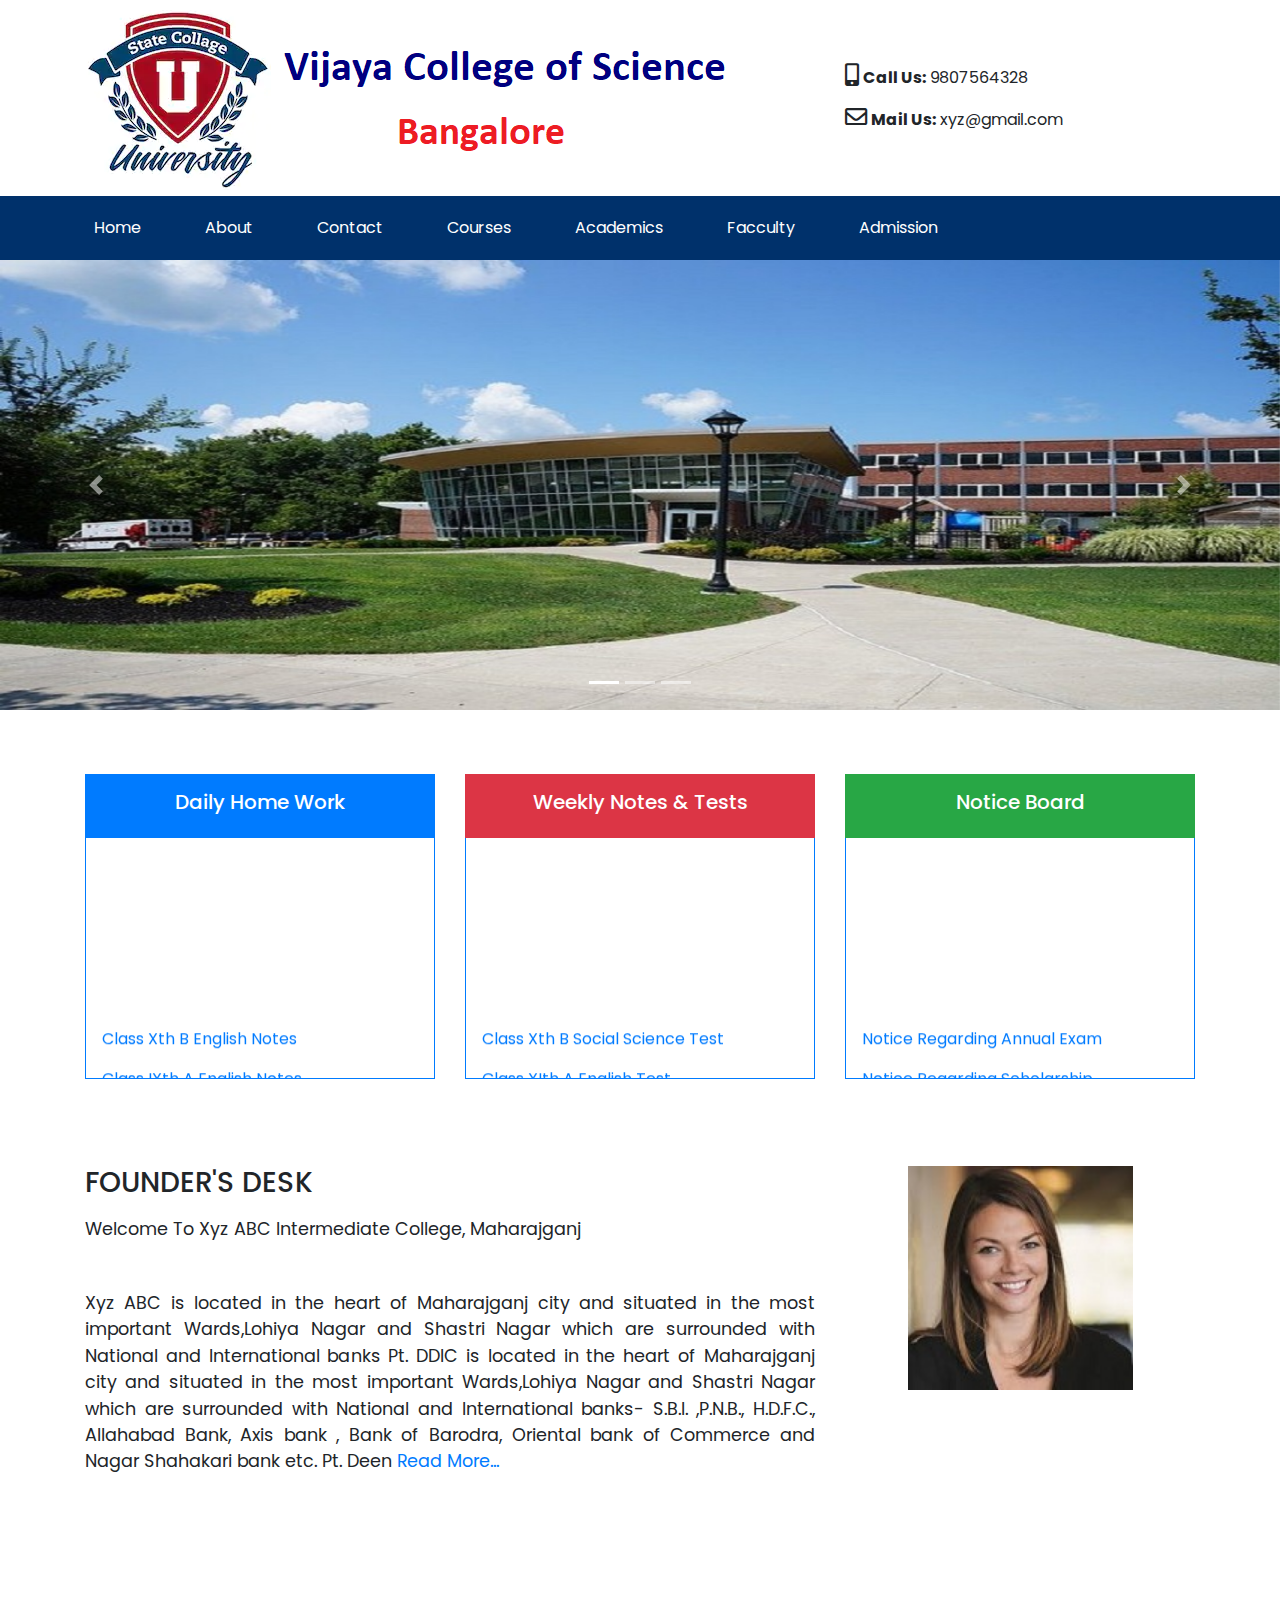
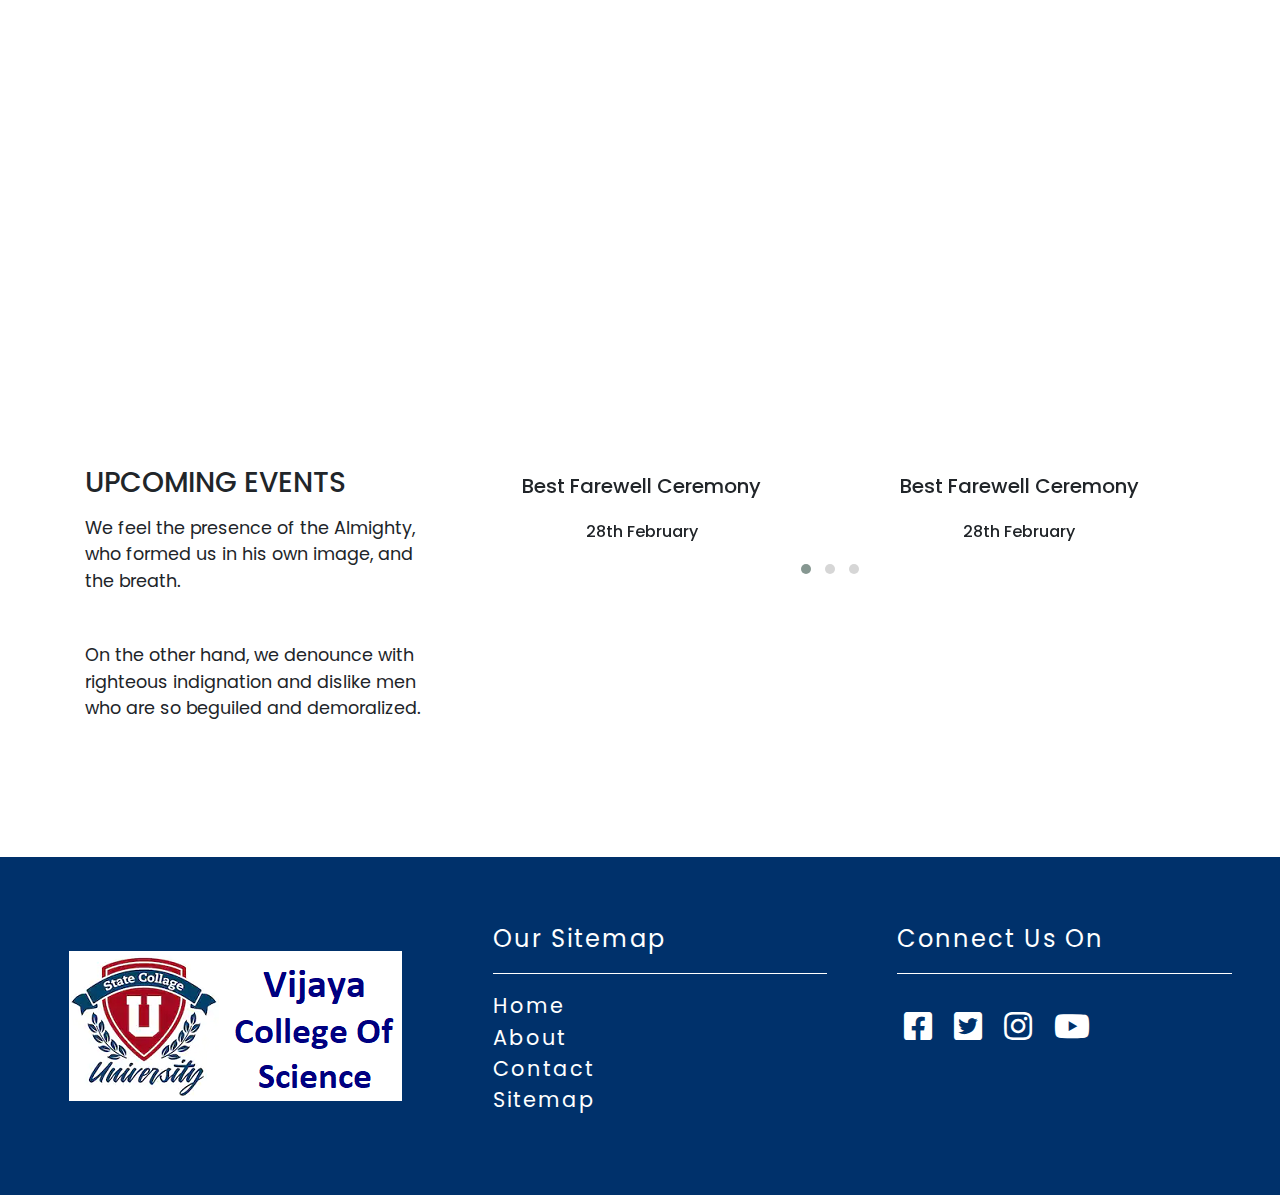
==== 3/index.html @ dccce1a0 "mm" ====
<!DOCTYPE html>
<html lang="en">

<head>
  <meta charset="UTF-8">
  <meta http-equiv="X-UA-Compatible" content="IE=edge">
  <meta name="viewport" content="width=device-width, initial-scale=1.0">
  <title>Lorem ipsum dolor sit amet.</title>
  <link rel="stylesheet" href="https://maxcdn.bootstrapcdn.com/bootstrap/4.5.2/css/bootstrap.min.css">
  <script src="https://ajax.googleapis.com/ajax/libs/jquery/3.5.1/jquery.min.js"></script>
  <script src="./js/owl.carousel.min.js"></script>
  <script src="https://cdnjs.cloudflare.com/ajax/libs/popper.js/1.16.0/umd/popper.min.js"></script>
  <script src="https://maxcdn.bootstrapcdn.com/bootstrap/4.5.2/js/bootstrap.min.js"></script>
  <link rel="stylesheet" href="https://cdnjs.cloudflare.com/ajax/libs/font-awesome/5.15.1/css/all.min.css">
  <link rel="stylesheet" href="https://cdnjs.cloudflare.com/ajax/libs/animate.css/4.1.1/animate.min.css">
  <link rel="stylesheet" href="./css/owl.carousel.min.css">
  <link rel="stylesheet" href="./css/owl.theme.default.min.css">
  <link rel="stylesheet" href="./css/style.css">
</head>

<body>
  <div class="container" id="header">
    <div class="row">
      <div class="col-md-8">
        <img src="./img/logo2.png" alt="" class="img-fluid">
      </div>
      <div class="col-md-4 md-none my-5">
        <p class="my-3"><i class="fas fa-mobile-alt"> </i> <strong>Call Us:</strong> 9807564328</p>
        <p class="my-3"><i class="far fa-envelope"></i> <strong>Mail Us:</strong> xyz@gmail.com</p>
      </div>
    </div>
  </div>


  <div class="container-fluid px-0">
    <nav>
      <div class="burger">
        <div class="line1"></div>
        <div class="line2"></div>
        <div class="line3"></div>
      </div>
      <ul>
        <li><a href="#">Home</a></li>
        <li><a href="#">About</a></li>
        <li><a href="#">Contact</a></li>
        <li><a href="#">Courses</a></li>
        <li><a href="#">Academics</a></li>
        <li><a href="#">Facculty</a></li>
        <li><a href="#">Admission</a></li>
      </ul>
    </nav>
  </div>

  <div id="demo" class="container-fluid px-0 carousel slide" data-ride="carousel">

    <!-- Indicators -->
    <ul class="carousel-indicators">
      <li data-target="#demo" data-slide-to="0" class="active"></li>
      <li data-target="#demo" data-slide-to="1"></li>
      <li data-target="#demo" data-slide-to="2"></li>
    </ul>

    <!-- The slideshow -->
    <div class="carousel-inner">
      <div class="carousel-item active">
        <img src="./img/college-75535_640.jpg" alt="Los Angeles" style="width: 100vw; height: 50vh;">
      </div>
      <div class="carousel-item">
        <img src="./img/johns-hopkins-university-1590925_640.jpg" alt="Chicago" style="width: 100vw; height: 50vh;">
      </div>
      <div class="carousel-item">
        <img src="./img/university-2704306_640.jpg" alt="New York" style="width: 100vw; height: 50vh;">
      </div>
    </div>

    <!-- Left and right controls -->
    <a class="carousel-control-prev" href="#demo" data-slide="prev">
      <span class="carousel-control-prev-icon"></span>
    </a>
    <a class="carousel-control-next" href="#demo" data-slide="next">
      <span class="carousel-control-next-icon"></span>
    </a>

  </div>

  <div class="container">

    <div class="row my-5">
      <div class="col-md-4 my-3">
        <div class="noticeBoard">
          <div class="bg-primary py-3 text-center text-white">
            <h5>Daily Home Work </h5>
          </div>
          <marquee class="border border-primary border-top-0" behavior="" direction="up" onmouseover="this.stop();"
            onmouseout="this.start();">
            <p class="px-3"><a href="#">Class Xth B English Notes<img src="http://knit.ac.in/images/new_red.gif"
                  alt=""></a></p>
            <p class="px-3"><a href="#">Class IXth A English Notes<img src="http://knit.ac.in/images/new_red.gif"
                  alt=""></a></p>
            <p class="px-3"><a href="#">Class XIth C Chemistry Notes<img src="http://knit.ac.in/images/new_red.gif"
                  alt=""></a></p>
            <p class="px-3"><a href="#">Class XIIIth A Physics Notes</a></p>
            <p class="px-3"><a href="#">Class VIIth B Math Notes</a></p>
            <p class="px-3"><a href="#">Class VIth B History Notes</a></p>
          </marquee>
        </div>
      </div>
      <div class="col-md-4 my-3">
        <div class="noticeBoard">
          <div class="bg-danger py-3 text-center text-white">
            <h5>Weekly Notes & Tests</h5>
          </div>
          <marquee class="border border-primary border-top-0" behavior="" direction="up" onmouseover="this.stop();"
            onmouseout="this.start();">
            <p class="px-3"><a href="#">Class Xth B Social Science Test<img src="http://knit.ac.in/images/new_red.gif"
                  alt=""></a></p>
            <p class="px-3"><a href="#">Class XIth A English Test<img src="http://knit.ac.in/images/new_red.gif"
                  alt=""></a></p>
            <p class="px-3"><a href="#">Class XIIth B3 Math Test<img src="http://knit.ac.in/images/new_red.gif"
                  alt=""></a></p>
            <p class="px-3"><a href="#">Class IXth A Science Test</a></p>
            <p class="px-3"><a href="#">Class Vth C Algebra Test</a></p>
            <p class="px-3"><a href="#">Class VIIIth English Test</a></p>
          </marquee>
        </div>
      </div>
      <div class="col-md-4 my-3">
        <div class="noticeBoard">
          <div class="bg-success py-3 text-center text-white">
            <h5>Notice Board</h5>
          </div>
          <marquee class="border border-primary border-top-0" behavior="" direction="up" onmouseover="this.stop();"
            onmouseout="this.start();">
            <p class="px-3"><a href="#">Notice Regarding Annual Exam<img src="http://knit.ac.in/images/new_red.gif"
                  alt=""></a></p>
            <p class="px-3"><a href="#">Notice Regarding Scholarship<img src="http://knit.ac.in/images/new_red.gif"
                  alt=""></a></p>
            <p class="px-3"><a href="#">Admission 2021-22 Notice<img src="http://knit.ac.in/images/new_red.gif"
                  alt=""></a></p>
            <p class="px-3"><a href="#">Fee Structure Session 2021-22</a></p>
            <p class="px-3"><a href="#">amet consectetur adipisicing elit.</a></p>
            <p class="px-3"><a href="#">amet consectetur adipisicing elit.</a></p>
          </marquee>
        </div>
      </div>
    </div>
  </div>

<div class="container" id="founderDesk">
    <div class="row my-5">
      <div class="col-md-8 text-justify">
        <h3 class="my-3">FOUNDER'S DESK</h3>
        <p class="mb-5">Welcome To Xyz ABC Intermediate College, Maharajganj</p>
        <p>Xyz ABC is located in the heart of Maharajganj city and situated in the most important Wards,Lohiya Nagar
          and Shastri Nagar which are surrounded with National and International banks Pt. DDIC is located in the heart
          of Maharajganj city and situated in the most important Wards,Lohiya Nagar and Shastri Nagar which are
          surrounded with National and International banks- S.B.I. ,P.N.B., H.D.F.C., Allahabad Bank, Axis bank , Bank
          of Barodra, Oriental bank of Commerce and Nagar Shahakari bank etc. Pt. Deen <a href="#">Read More...</a></p>
      </div>
      <div class="col-md-4 text-center my-3">
        <img src="./img/images.jfif" style="width: 225px; height: 224px;" alt="">
      </div>
    </div>
</div> 

<div class="conatiner-fluid">
  <div id="stats" class="text-center text-justify">
    <div class="row">
      <div class="col mt-5">
        <h2>Our Stats</h2>
      </div>
    </div>
    <div class="row p-5">
      <div class="col-lg-3 col-md-6">
        <div class="boxStats my-3 py-5">
          <h2>42</h2>
          <h5>National Level</h5>
          <h5>Achievements</h5>
        </div>
      </div>
      <div class="col-lg-3 col-md-6">
        <div class="boxStats my-3 py-5">
          <h2>23</h2>
          <h5>Placed in</h5>
          <h5>MNCs</h5>
        </div>
      </div>
      <div class="col-lg-3 col-md-6">
        <div class="boxStats my-3 py-5">
          <h2>123</h2>
          <h5>GATE-2021</h5>
          <h5>Qualified</h5>
        </div>
      </div>
      <div class="col-lg-3 col-md-6">
        <div class="boxStats my-3 py-5">
          <h2>12</h2>
          <h5>Awarded By</h5>
          <h5>Presdents</h5>
        </div>
      </div>
    </div>
  </div>
</div>

<div class="container">
    <div id="upcomingEvents" class="my-5">
      <div class="row py-3">
        <div class="col-md-4 my-4">
          <h3 class="my-2">UPCOMING EVENTS</h3>
          <p class="my-3">
            We feel the presence of the Almighty, who formed us in his own image, and the breath.
          </p>
          <p class="my-5">
            On the other hand, we denounce with righteous indignation and dislike men who are so beguiled and
            demoralized.
          </p>
        </div>
        <div class="col-md-8 my-4">
          <div class="owl-carousel owl-theme text-center">
            <div>
              <img src="../img/acme13300.jpg" alt="">
              <h5 class="py-3">Best Farewell Ceremony</h5>
              <h6>28th February</h6>
            </div>
            <div>
              <img src="../img/acme18353.jpg" alt="">
              <h5 class="py-3">Best Farewell Ceremony</h5>
              <h6>28th February</h6>
            </div>
            <div>
              <img src="../img/acme13300.jpg" alt="">
              <h5 class="py-3">Best Farewell Ceremony</h5>
              <h6>28th February</h6>
            </div>
            <div>
              <img src="../img/acme18353.jpg" alt="">
              <h5 class="py-3">Best Farewell Ceremony</h5>
              <h6>28th February</h6>
            </div>
            <div>
              <img src="../img/acme13300.jpg" alt="">
              <h5 class="py-3">Best Farewell Ceremony</h5>
              <h6>28th February</h6>
            </div>
            <div>
              <img src="../img/acme18353.jpg" alt="">
              <h5 class="py-3">Best Farewell Ceremony</h5>
              <h6>28th February</h6>
            </div>
          </div>
        </div>
        </div>
      </div>
    </div>

    <div class="container-fluid p-5" id="footer">
      <div class="row">
        <div class="col-md-4 my-3 imageFooter">
          <img src="./img/logo-footer.png" alt="">
        </div>
        <div class="col-md-4 my-3">
          <ul>
            <li>Our Sitemap</li>
            <li><a href="index.html">Home</a></li>
            <li><a href="about.html">About</a></li>
            <li><a href="contact.html">Contact</a></li>
            <li><a href="sitemap.xml">Sitemap</a></li>
          </ul>
        </div>
        <div class="col-md-4 my-3">
          <ul>
            <li>Connect Us On</li>
           <p><a href="www.facebook.com/college"><i class="fab fa-facebook-square fa-2x"></i></a>
            <a href="www.facebook.com/college"><i class="fab fa-twitter-square fa-2x"></i></a>
            <a href="www.facebook.com/college"><i class="fab fa-instagram fa-2x"></i></a>
            <a href="www.facebook.com/college"><i class="fab fa-youtube fa-2x"></i></a></p>
          </ul>
        </div>
      </div>
    </div>

  <script src="./js/main.js"></script>
</body>

</html>
---- 3/css/style.css ----
@import url('https://fonts.googleapis.com/css2?family=Poppins:wght@500&display=swap');
*{
    
    box-sizing: border-box;
    font-family: 'Poppins', sans-serif;
}
/* Header */
#header p i{
        font-size: 1.4rem;    
}

/* Nav Bar */
nav{
    width: 100%;
    background: #00316b;

}
.burger{
    width: 100%;
    padding: 10px;
    background: #001f44;
    display: none;
}
.burger div{
    width: 25px;
    height: 3px;
    margin: 5px;
    background: #fff;
}
nav ul{
    width: 90%;
    margin: 0 auto;
    padding: 0;
}
nav ul li{
    list-style: none;
    display: inline-block;
    padding: 20px 30px;
}
nav ul li a{
    color: #fff;
    text-decoration: none;
}
nav ul li a:hover{
    color: #fff;
    text-decoration: none;
}
nav ul li:hover{
    background: red;
}
@media(max-width:800px){
    .burger{
        display: block;
        cursor: pointer; 
    }
    nav ul{
        width: 100%;
        display: none;
    }
    nav ul li{
        display: block;
        text-align: center;
    }
    .active{
        display: block;
    }
}
/* Founder Desk */
#founderDesk p{
    font-size: 1.1rem;
}
/* Stats */
#stats{
    background: url(../img/1.jpg) no-repeat center/cover;
    background-attachment: fixed;
    color: #fff;
}
#stats .boxStats{
    border: 1px solid #fff;
    transition: .5s;
}
#stats .boxStats:hover{
    transform: scale(0.96);
    cursor: pointer;
}

/* Upcoming Events */
#upcomingEvents p{
    font-size: 1.1rem;
}

/* Footer */
#footer{
    background: #00316b;
    letter-spacing: 2px;
}
#footer .imageFooter{
    display: flex;
    justify-content: center;
    align-items: center;
    height: auto;
}
#footer ul{
    list-style: none;
}
#footer ul li:first-child{
    border-bottom: 1px solid #fff;
    color: #fff;
    font-size: 1.5rem;
    margin-bottom: 1rem;
    padding-bottom: 1rem;
}
#footer ul li a{
    font-size: 1.3rem;
    color: #fff;
}
#footer i{
    color: #fff;
    margin: 20px 7px;
}

@media(max-width:992px){
    .md-none{
        display: none;
    }
}
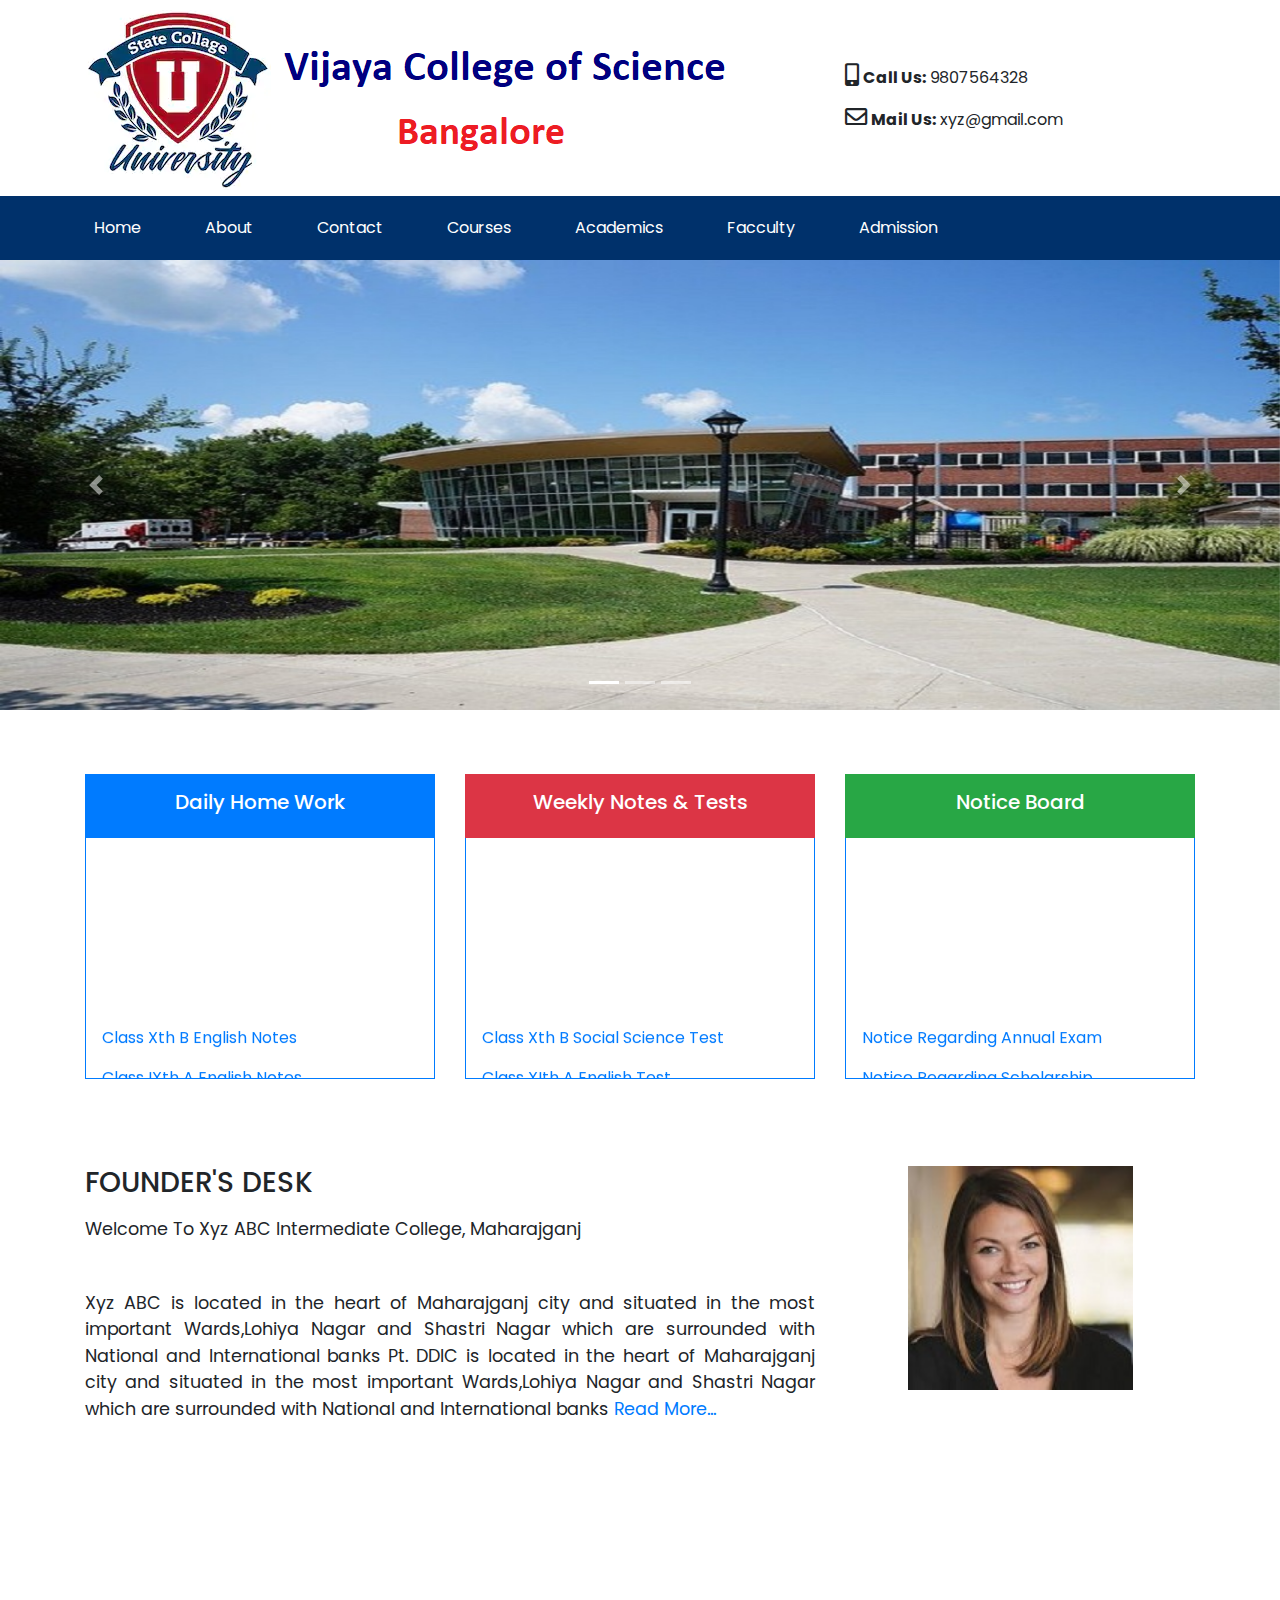
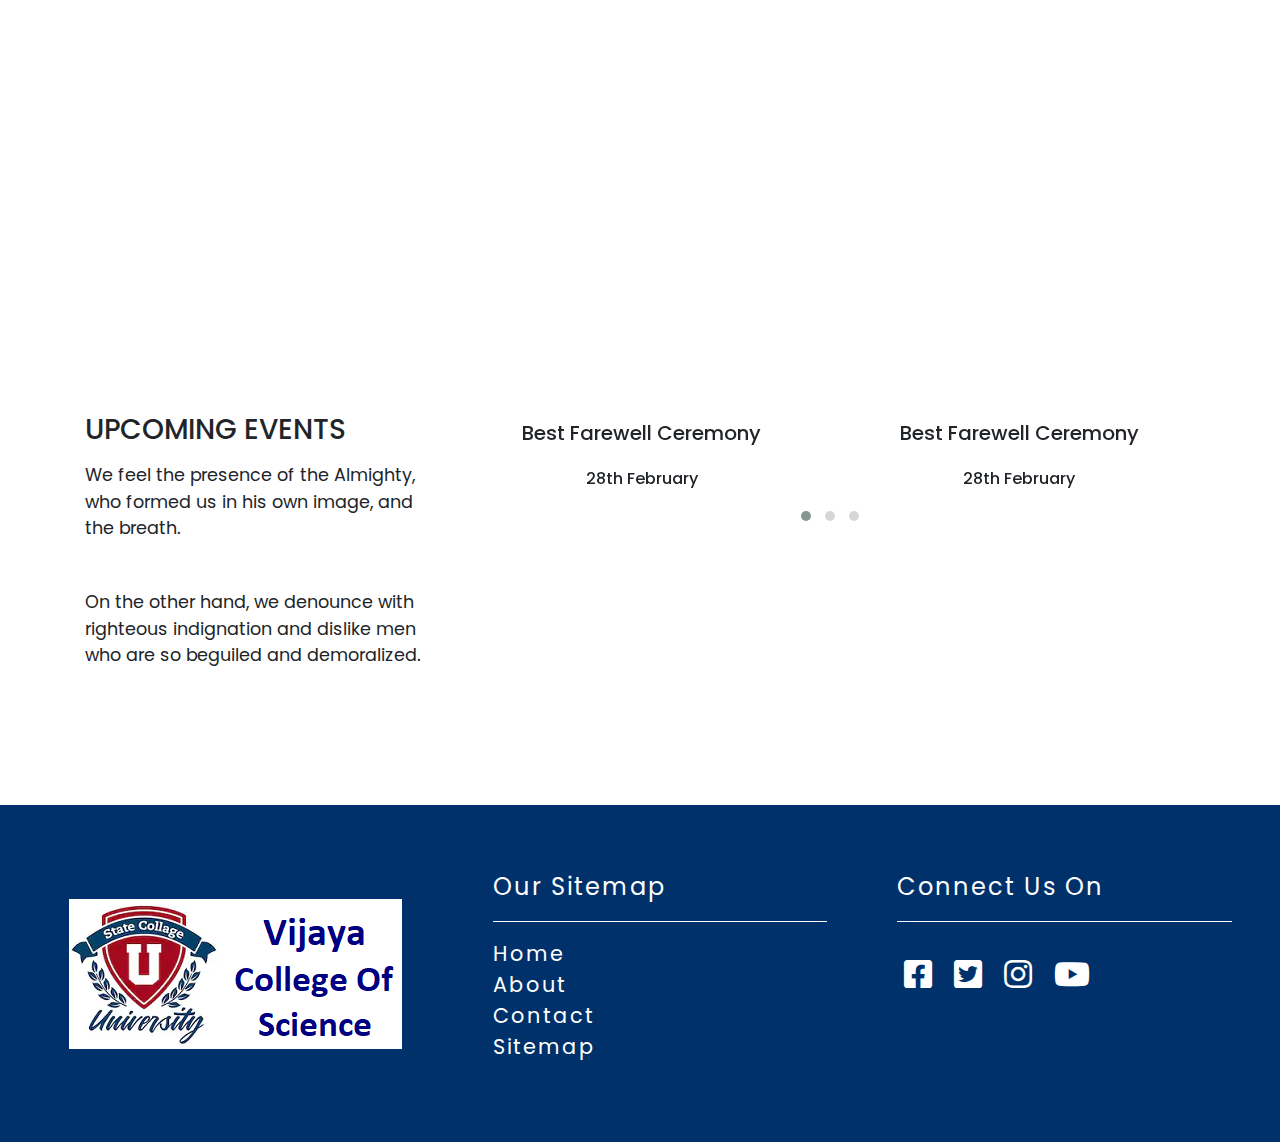
==== commit 2e9b4521: "nn" ====
--- a/3/index.html
+++ b/3/index.html
@@ -154,8 +154,7 @@
         <p>Xyz ABC is located in the heart of Maharajganj city and situated in the most important Wards,Lohiya Nagar
           and Shastri Nagar which are surrounded with National and International banks Pt. DDIC is located in the heart
           of Maharajganj city and situated in the most important Wards,Lohiya Nagar and Shastri Nagar which are
-          surrounded with National and International banks- S.B.I. ,P.N.B., H.D.F.C., Allahabad Bank, Axis bank , Bank
-          of Barodra, Oriental bank of Commerce and Nagar Shahakari bank etc. Pt. Deen <a href="#">Read More...</a></p>
+          surrounded with National and International banks <a href="#">Read More...</a></p>
       </div>
       <div class="col-md-4 text-center my-3">
         <img src="./img/images.jfif" style="width: 225px; height: 224px;" alt="">
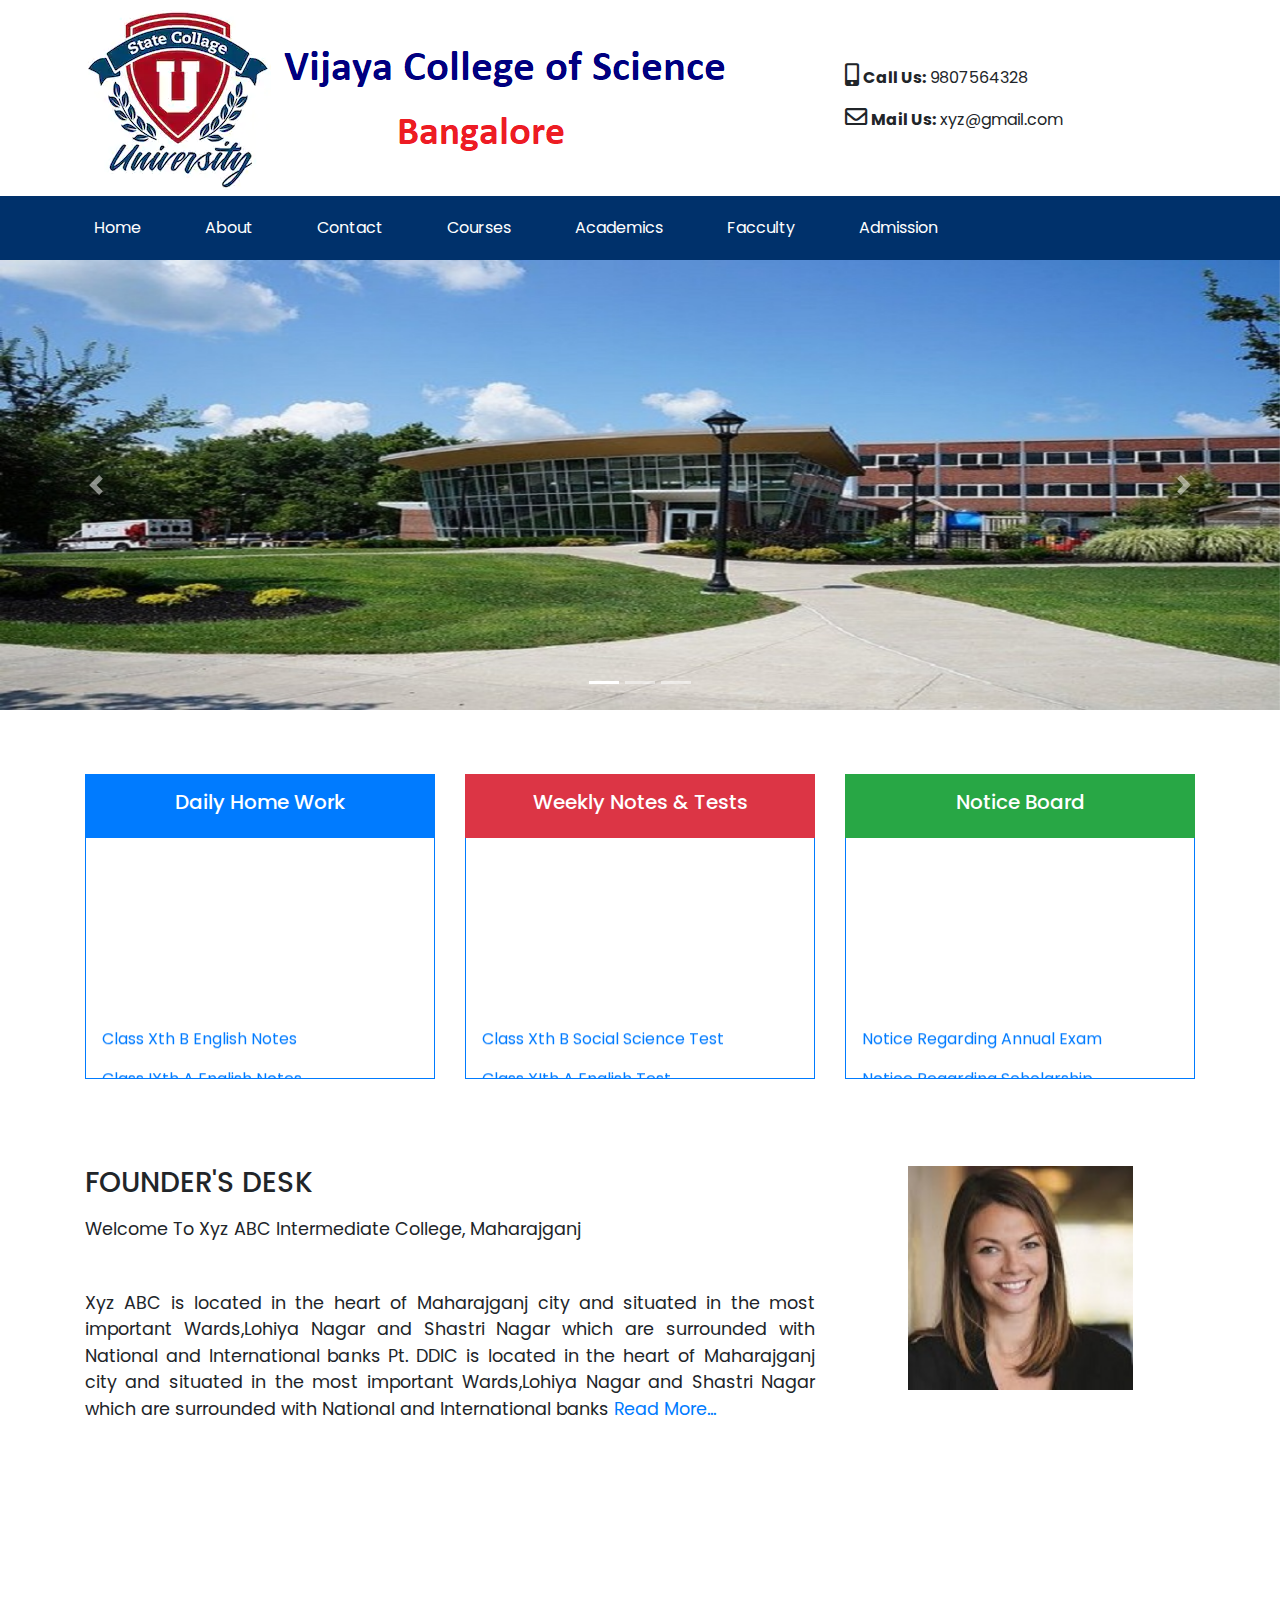
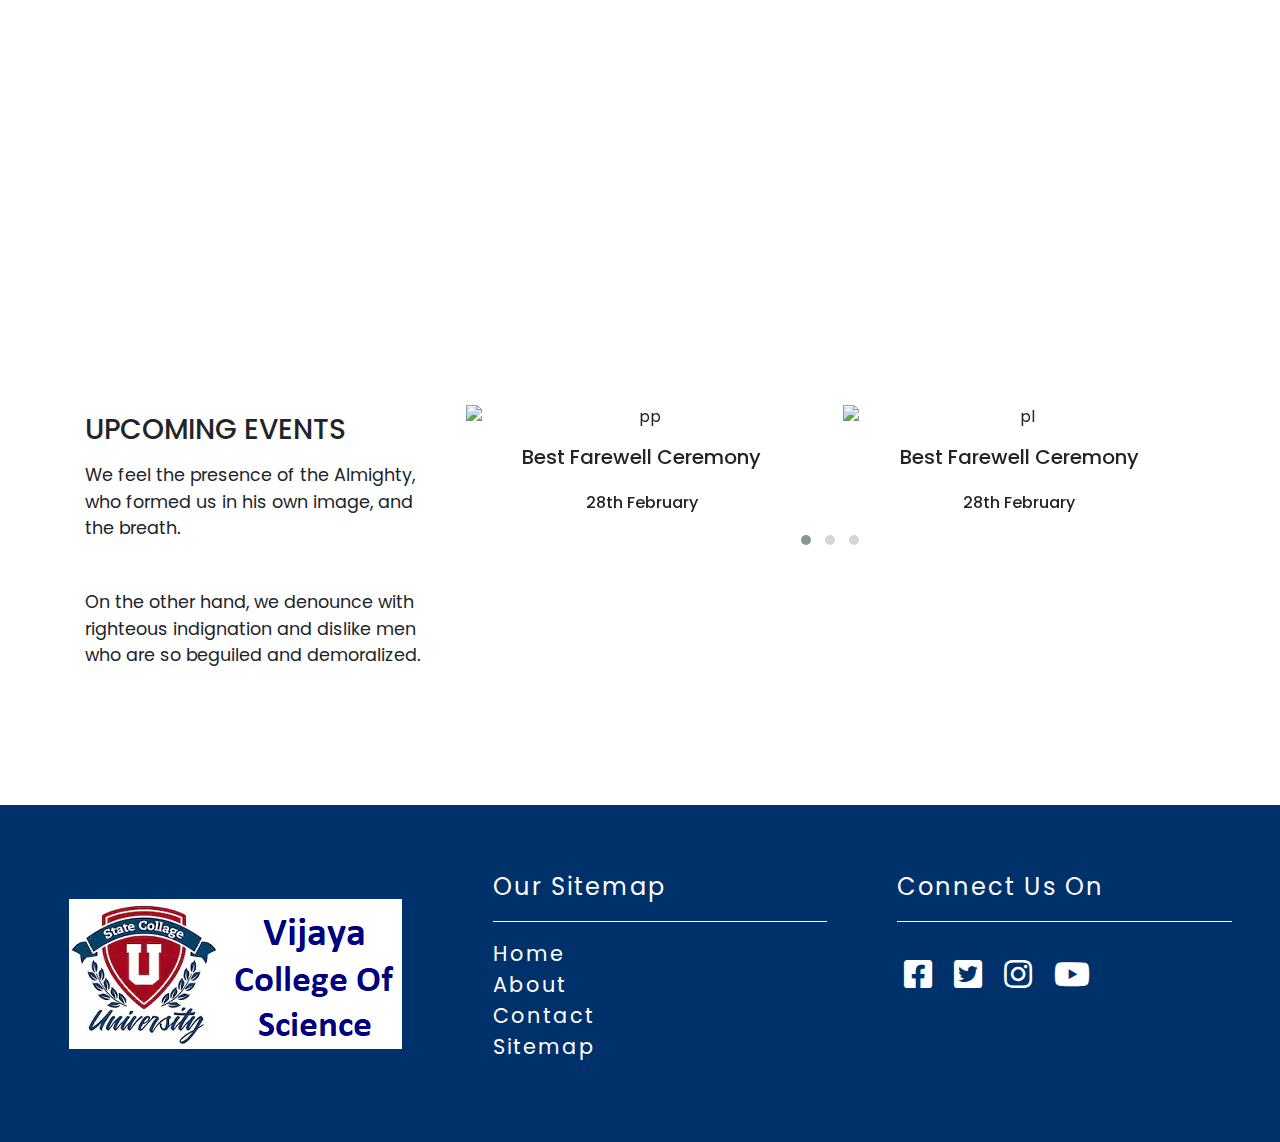
==== commit 525bc2d7: "jj" ====
--- a/3/index.html
+++ b/3/index.html
@@ -218,17 +218,17 @@
         <div class="col-md-8 my-4">
           <div class="owl-carousel owl-theme text-center">
             <div>
-              <img src="../img/acme13300.jpg" alt="">
-              <h5 class="py-3">Best Farewell Ceremony</h5>
-              <h6>28th February</h6>
-            </div>
-            <div>
-              <img src="../img/acme18353.jpg" alt="">
-              <h5 class="py-3">Best Farewell Ceremony</h5>
-              <h6>28th February</h6>
-            </div>
-            <div>
-              <img src="../img/acme13300.jpg" alt="">
+              <img src="../img/acme13300.jpg" alt="pp">
+              <h5 class="py-3">Best Farewell Ceremony</h5>
+              <h6>28th February</h6>
+            </div>
+            <div>
+              <img src="../img/acme18353.jpg" alt="pl">
+              <h5 class="py-3">Best Farewell Ceremony</h5>
+              <h6>28th February</h6>
+            </div>
+            <div>
+              <img src="../img/acme13300.jpg" alt="nl">
               <h5 class="py-3">Best Farewell Ceremony</h5>
               <h6>28th February</h6>
             </div>
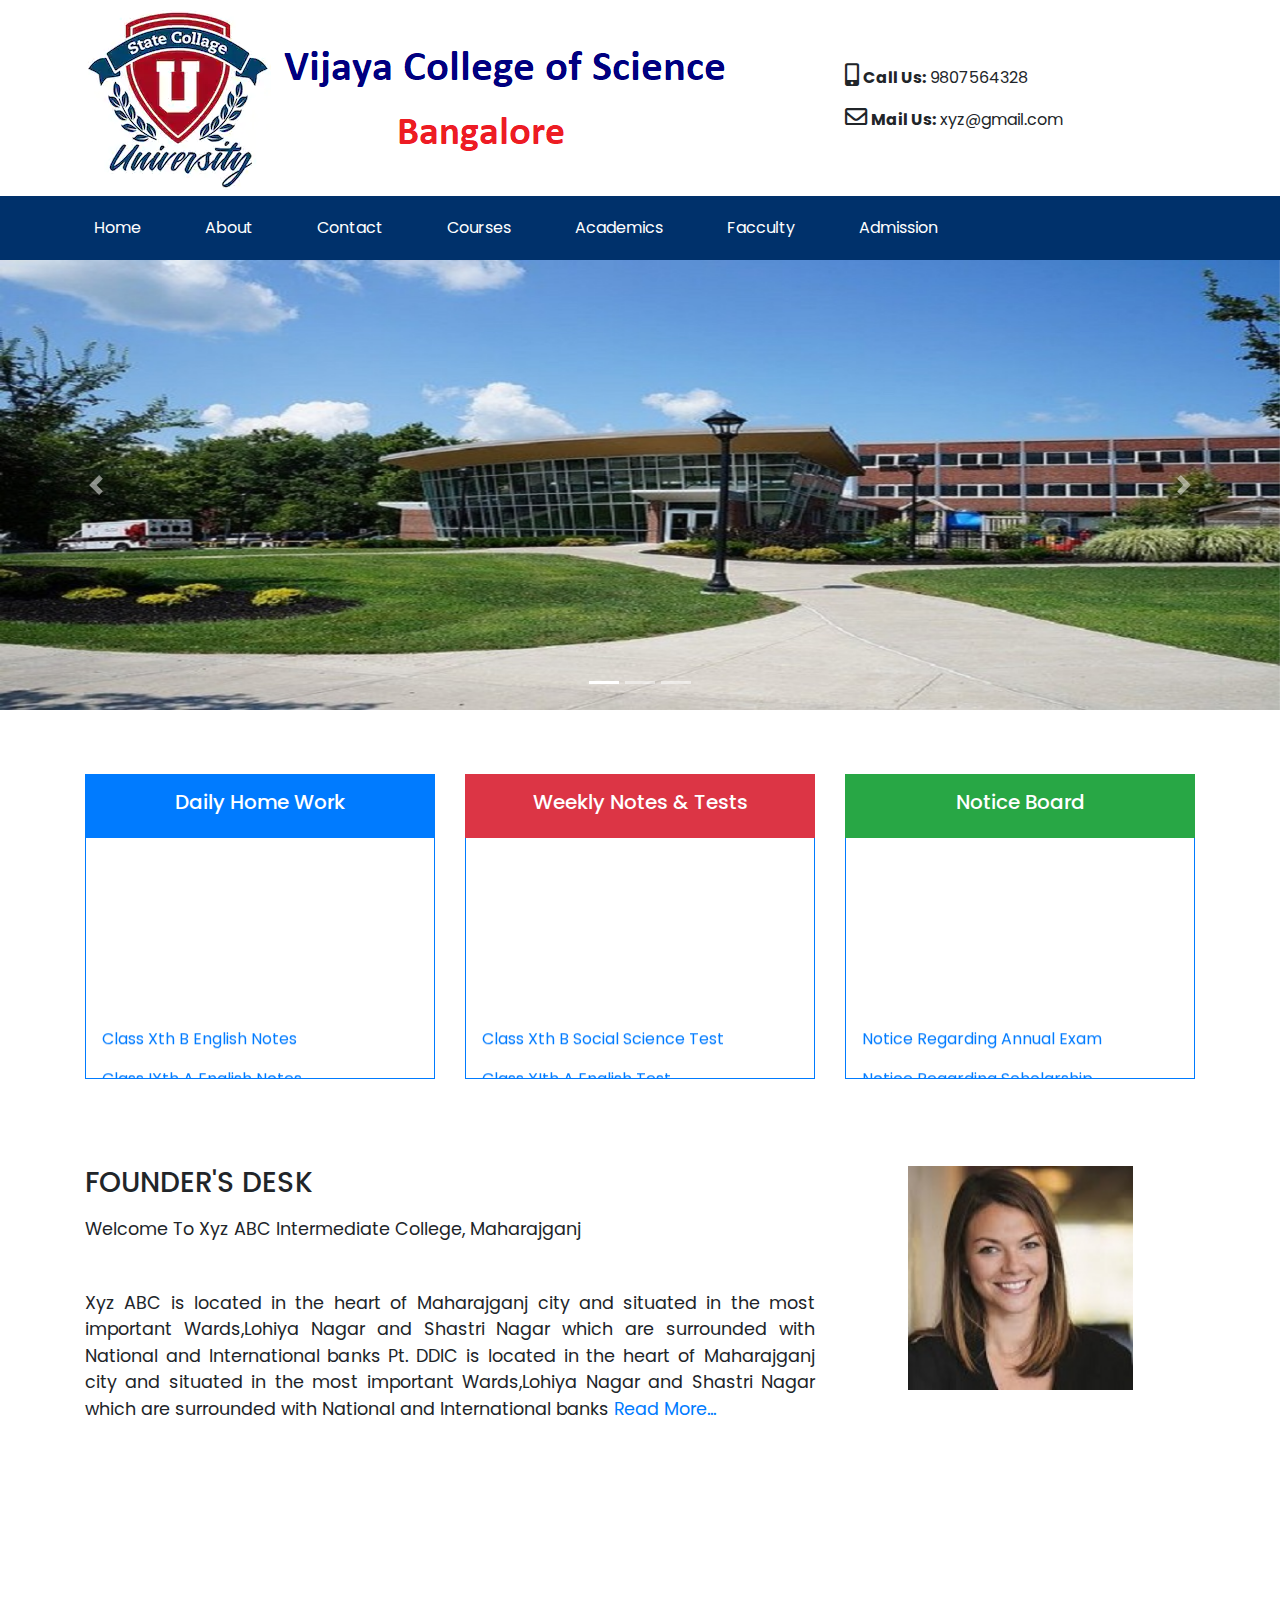
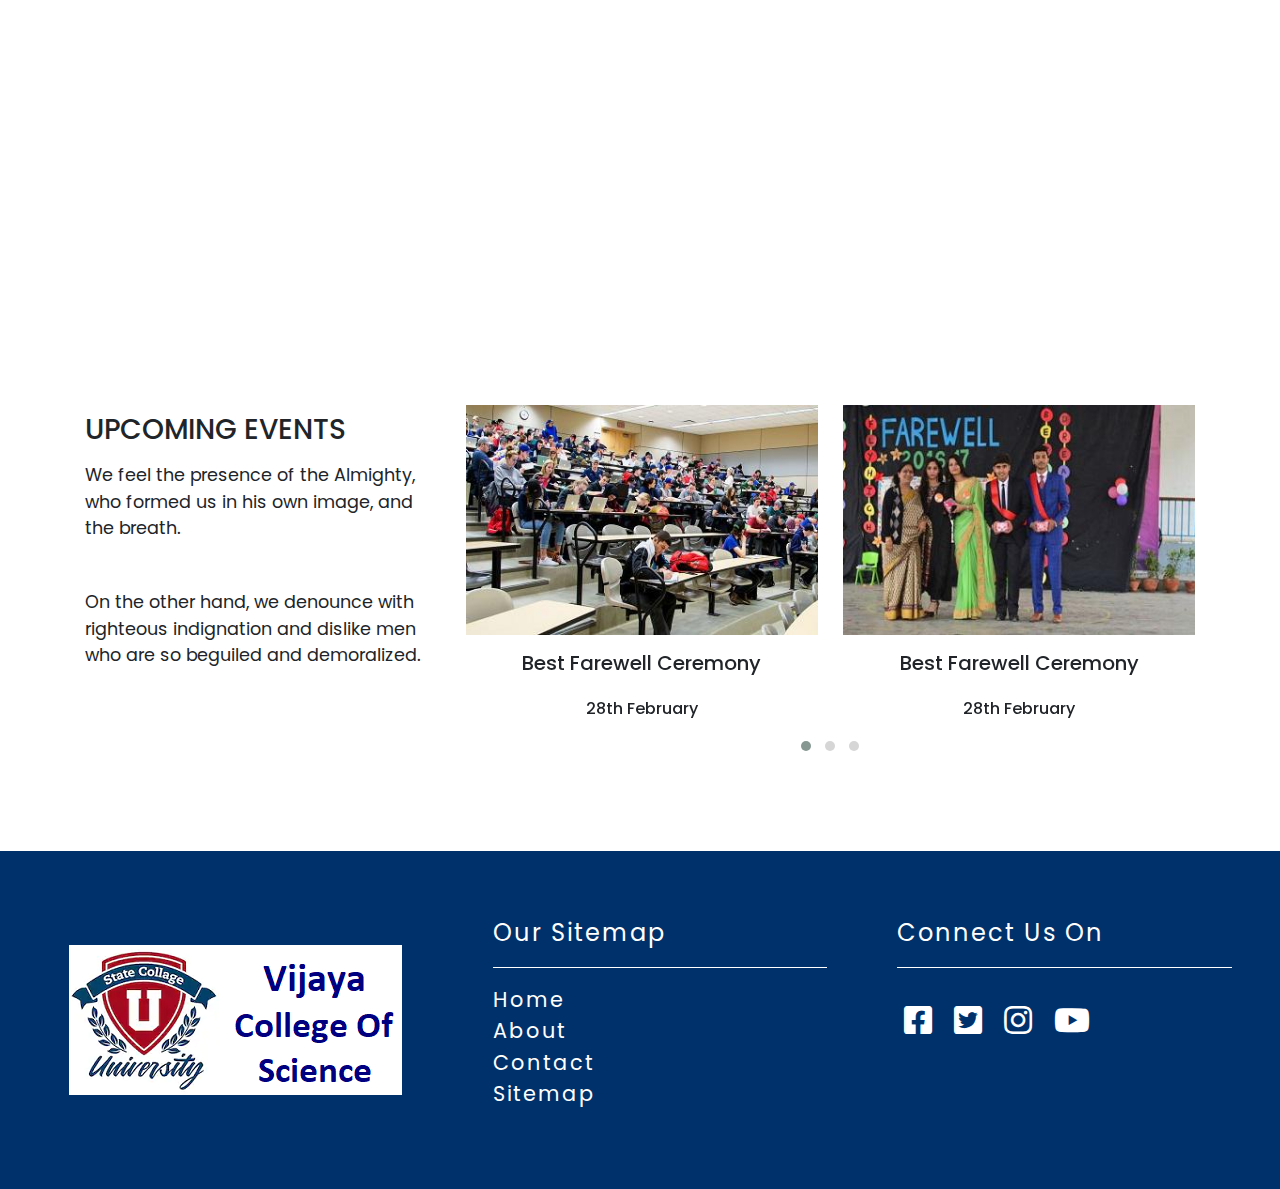
==== commit 29a01cf2: "iop" ====
--- a/3/index.html
+++ b/3/index.html
@@ -218,32 +218,32 @@
         <div class="col-md-8 my-4">
           <div class="owl-carousel owl-theme text-center">
             <div>
-              <img src="../img/acme13300.jpg" alt="pp">
-              <h5 class="py-3">Best Farewell Ceremony</h5>
-              <h6>28th February</h6>
-            </div>
-            <div>
-              <img src="../img/acme18353.jpg" alt="pl">
-              <h5 class="py-3">Best Farewell Ceremony</h5>
-              <h6>28th February</h6>
-            </div>
-            <div>
-              <img src="../img/acme13300.jpg" alt="nl">
-              <h5 class="py-3">Best Farewell Ceremony</h5>
-              <h6>28th February</h6>
-            </div>
-            <div>
-              <img src="../img/acme18353.jpg" alt="">
-              <h5 class="py-3">Best Farewell Ceremony</h5>
-              <h6>28th February</h6>
-            </div>
-            <div>
-              <img src="../img/acme13300.jpg" alt="">
-              <h5 class="py-3">Best Farewell Ceremony</h5>
-              <h6>28th February</h6>
-            </div>
-            <div>
-              <img src="../img/acme18353.jpg" alt="">
+              <img src="./img/e1.jpg" alt="pp">
+              <h5 class="py-3">Best Farewell Ceremony</h5>
+              <h6>28th February</h6>
+            </div>
+            <div>
+              <img src="./img/e2.jpg" alt="pl">
+              <h5 class="py-3">Best Farewell Ceremony</h5>
+              <h6>28th February</h6>
+            </div>
+            <div>
+              <img src="./img/e1.jpg" alt="nl">
+              <h5 class="py-3">Best Farewell Ceremony</h5>
+              <h6>28th February</h6>
+            </div>
+            <div>
+              <img src="./img/e2.jpg" alt="">
+              <h5 class="py-3">Best Farewell Ceremony</h5>
+              <h6>28th February</h6>
+            </div>
+            <div>
+              <img src="./img/e1.jpg" alt="">
+              <h5 class="py-3">Best Farewell Ceremony</h5>
+              <h6>28th February</h6>
+            </div>
+            <div>
+              <img src="./img/e2.jpg" alt="">
               <h5 class="py-3">Best Farewell Ceremony</h5>
               <h6>28th February</h6>
             </div>
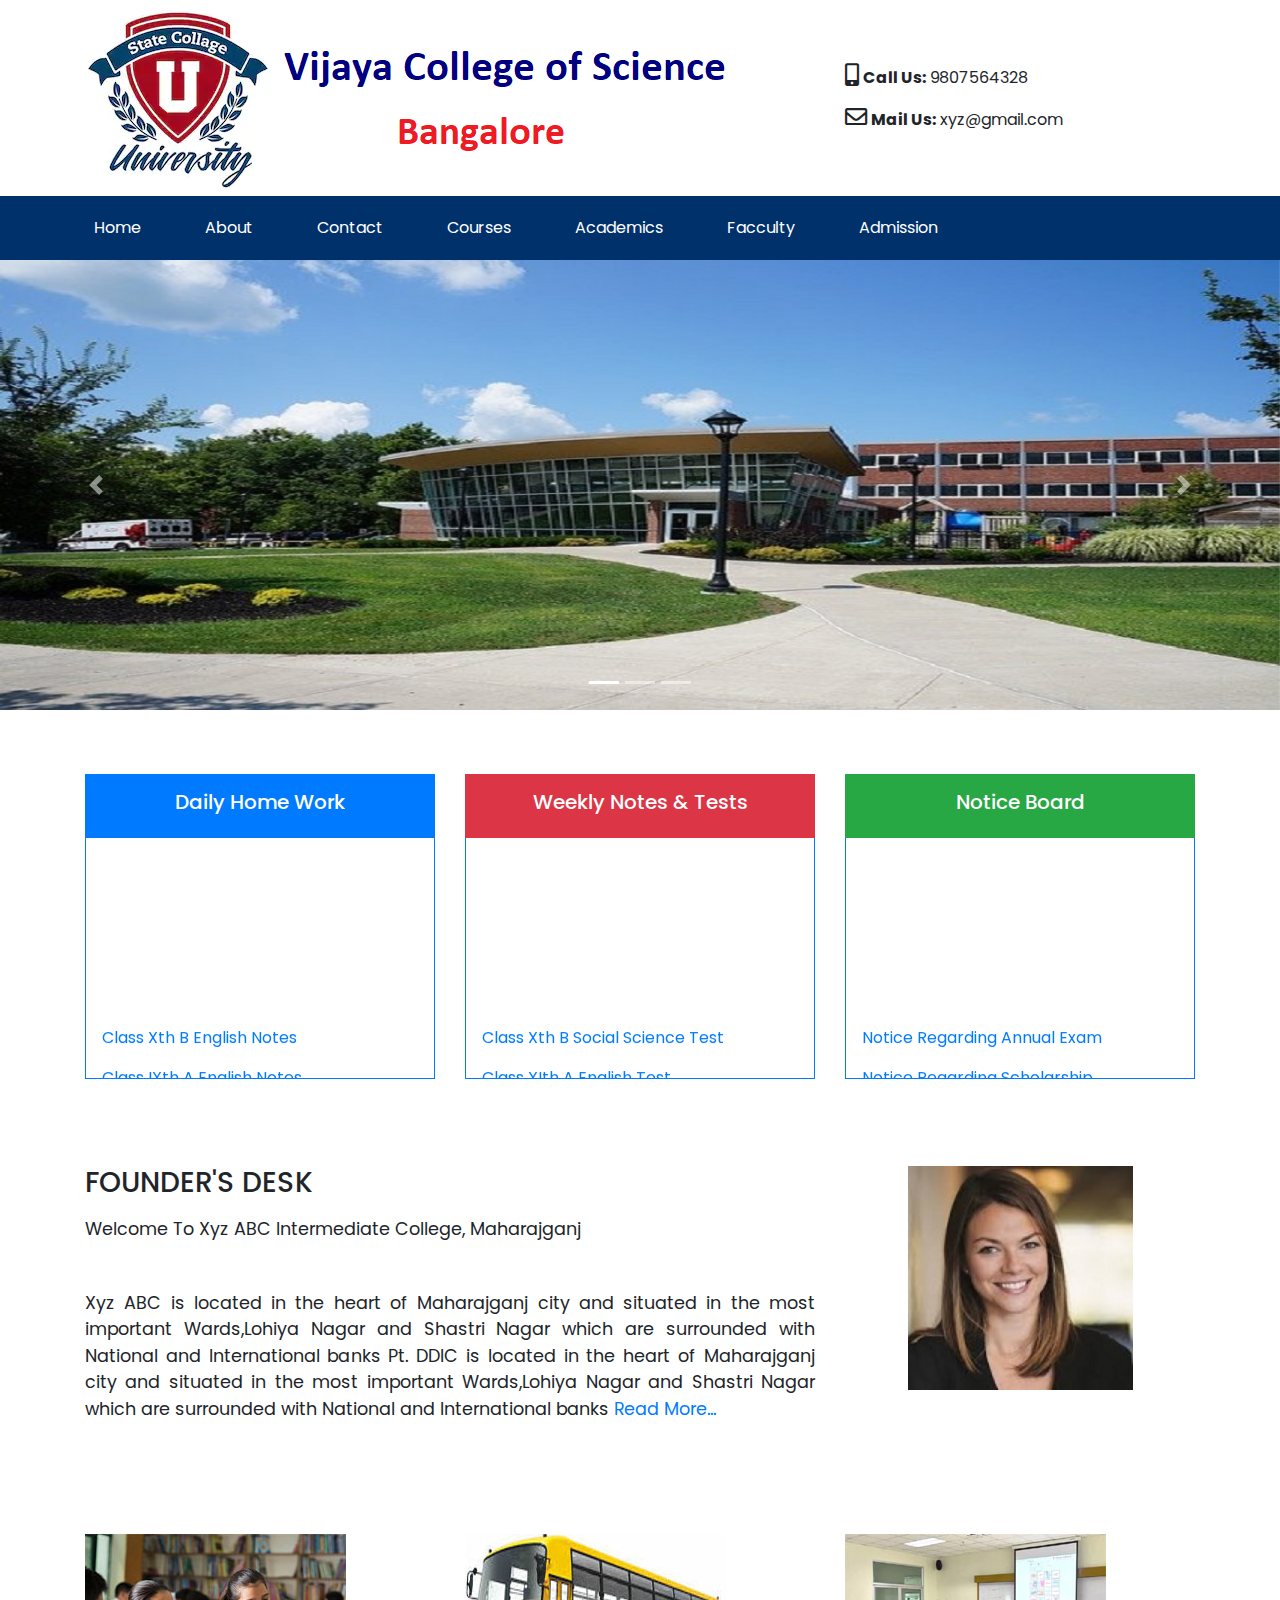
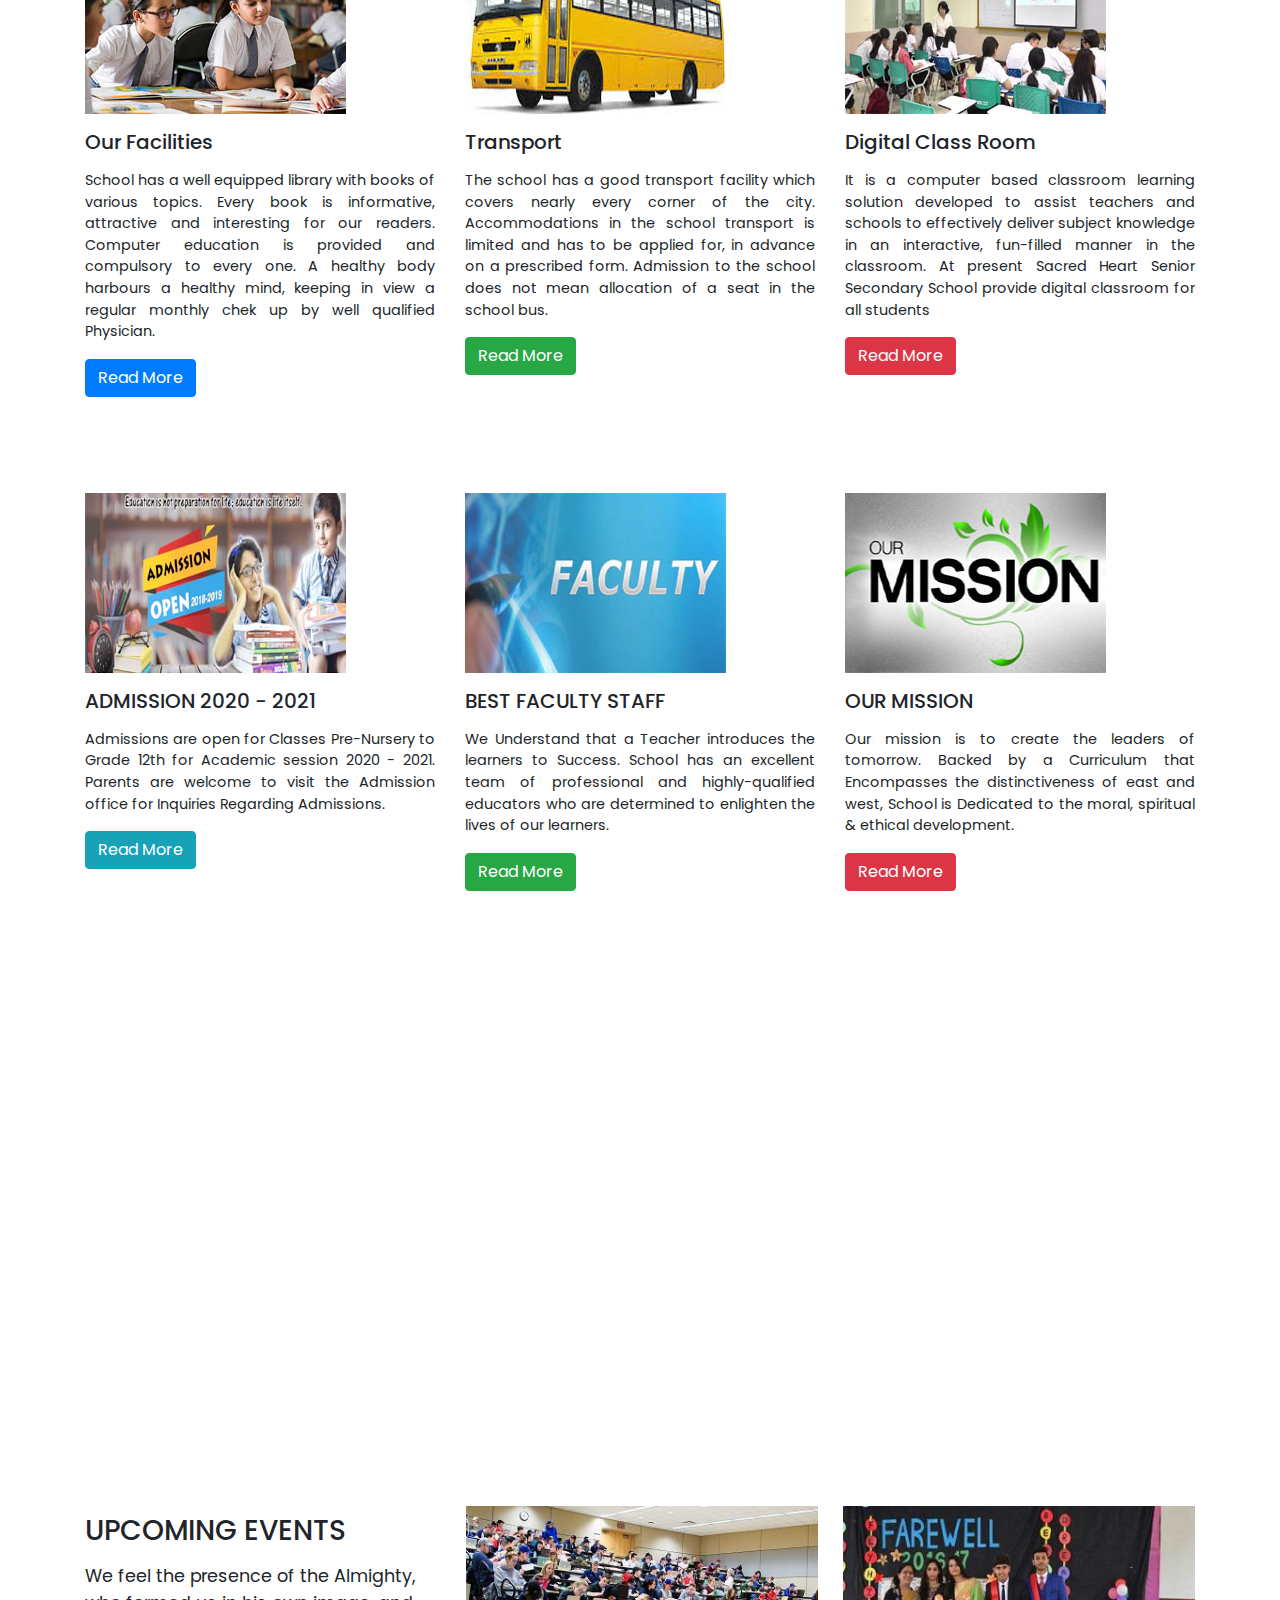
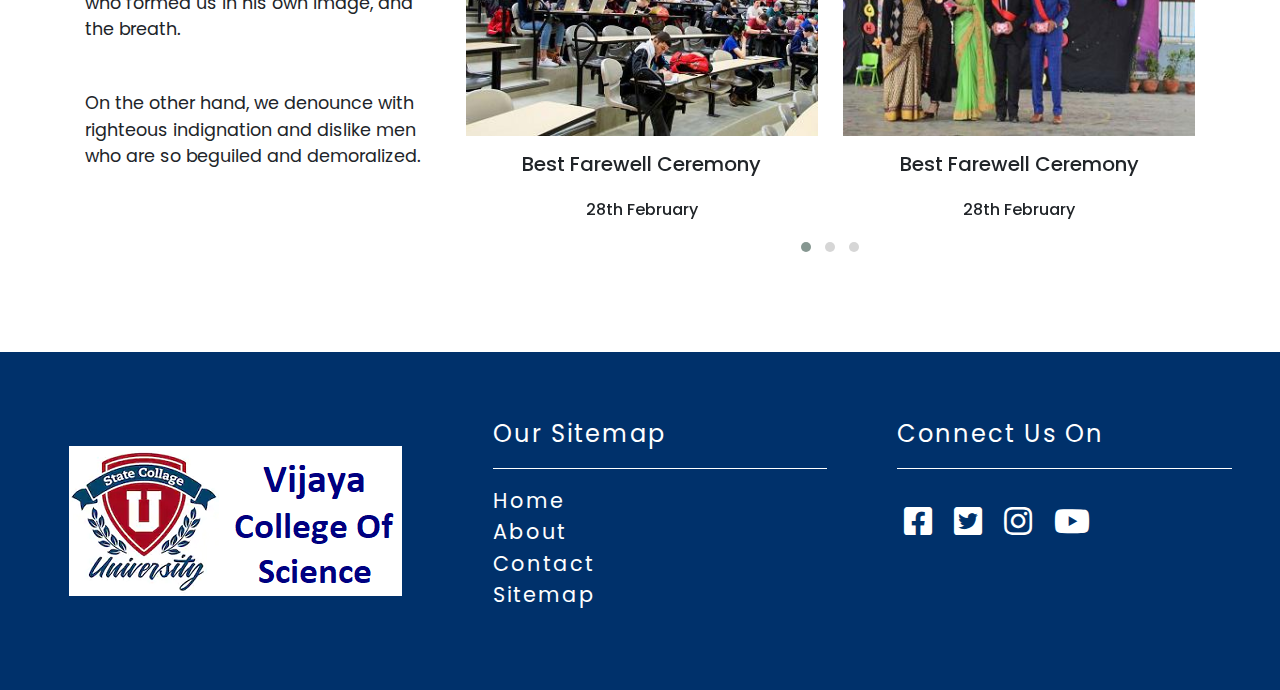
==== commit 3631b294: "facility" ====
--- a/3/index.html
+++ b/3/index.html
@@ -146,7 +146,7 @@
     </div>
   </div>
 
-<div class="container" id="founderDesk">
+  <div class="container" id="founderDesk">
     <div class="row my-5">
       <div class="col-md-8 text-justify">
         <h3 class="my-3">FOUNDER'S DESK</h3>
@@ -160,49 +160,102 @@
         <img src="./img/images.jfif" style="width: 225px; height: 224px;" alt="">
       </div>
     </div>
-</div> 
-
-<div class="conatiner-fluid">
-  <div id="stats" class="text-center text-justify">
-    <div class="row">
-      <div class="col mt-5">
-        <h2>Our Stats</h2>
-      </div>
-    </div>
-    <div class="row p-5">
-      <div class="col-lg-3 col-md-6">
-        <div class="boxStats my-3 py-5">
-          <h2>42</h2>
-          <h5>National Level</h5>
-          <h5>Achievements</h5>
-        </div>
-      </div>
-      <div class="col-lg-3 col-md-6">
-        <div class="boxStats my-3 py-5">
-          <h2>23</h2>
-          <h5>Placed in</h5>
-          <h5>MNCs</h5>
-        </div>
-      </div>
-      <div class="col-lg-3 col-md-6">
-        <div class="boxStats my-3 py-5">
-          <h2>123</h2>
-          <h5>GATE-2021</h5>
-          <h5>Qualified</h5>
-        </div>
-      </div>
-      <div class="col-lg-3 col-md-6">
-        <div class="boxStats my-3 py-5">
-          <h2>12</h2>
-          <h5>Awarded By</h5>
-          <h5>Presdents</h5>
-        </div>
-      </div>
-    </div>
-  </div>
-</div>
-
-<div class="container">
+  </div>
+
+  <div class="conatiner-fluid">
+
+    <div id="facility">
+      <div class="container my-5">
+        <div class="row text-justify">
+          <div class="col-lg-4 col-md-6 my-5">
+            <img src="./img/fac.jpg" alt="">
+            <h5 class="my-3">Our Facilities</h5>
+            <p>School has a well equipped library with books of various topics. Every book is informative, attractive
+              and interesting for our readers. Computer education is provided and compulsory to every one. A healthy
+              body harbours a healthy mind, keeping in view a regular monthly chek up by well qualified Physician.</p>
+              <a href="#" class="btn btn-primary">Read More</a>
+          </div>
+          <div class="col-lg-4 col-md-6 my-5">
+            <img src="./img/hostel.jpg" alt="">
+            <h5 class="my-3">Transport</h5>
+            <p>The school has a good transport facility which covers nearly every corner of the city. Accommodations in
+              the school transport is limited and has to be applied for, in advance on a prescribed form. Admission to
+              the school does not mean allocation of a seat in the school bus.</p>
+              <a href="#" class="btn btn-success">Read More</a>
+          </div>
+          <div class="col-lg-4 col-md-6 my-5">
+            <img src="./img/digitalclass.jpg" alt="">
+            <h5 class="my-3">Digital Class Room</h5>
+            <p>It is a computer based classroom learning solution developed to assist teachers and schools to
+              effectively deliver subject knowledge in an interactive, fun-filled manner in the classroom. At present
+              Sacred Heart Senior Secondary School provide digital classroom for all students </p>
+              <a href="#" class="btn btn-danger">Read More</a>
+          </div>
+          <div class="col-lg-4 col-md-6 my-5">
+            <img src="./img/adm.jpg" alt="">
+            <h5 class="my-3">ADMISSION 2020 - 2021</h5>
+            <p>Admissions are open for Classes Pre-Nursery to Grade 12th for Academic session 2020 - 2021. Parents are
+              welcome to visit the Admission office for Inquiries Regarding Admissions. </p>
+              <a href="#" class="btn btn-info">Read More</a>
+          </div>
+          <div class="col-lg-4 col-md-6 my-5">
+            <img src="./img/faculty.jpg" alt="">
+            <h5 class="my-3">BEST FACULTY STAFF</h5>
+            <p>We Understand that a Teacher introduces the learners to Success. School has an excellent team of
+              professional and highly-qualified educators who are determined to enlighten the lives of our learners.</p>
+              <a href="#"  class="btn btn-success">Read More</a>
+          </div>
+          <div class="col-lg-4 col-md-6 my-5">
+            <img src="./img/ms.jpg" alt="">
+            <h5 class="my-3">OUR MISSION</h5>
+            <p>Our mission is to create the leaders of tomorrow. Backed by a Curriculum that Encompasses the
+              distinctiveness of east and west, School is Dedicated to the moral, spiritual & ethical development.</p>
+              <a href="#"  class="btn btn-danger">Read More</a>
+          </div>
+        </div>
+      </div>
+    </div>
+
+    <div id="stats" class="text-center text-justify">
+      <div class="row">
+        <div class="col mt-5">
+          <h2>Our Stats</h2>
+        </div>
+      </div>
+      <div class="row p-5">
+        <div class="col-lg-3 col-md-6">
+          <div class="boxStats my-3 py-5">
+            <h2>42</h2>
+            <h5>National Level</h5>
+            <h5>Achievements</h5>
+          </div>
+        </div>
+        <div class="col-lg-3 col-md-6">
+          <div class="boxStats my-3 py-5">
+            <h2>23</h2>
+            <h5>Placed in</h5>
+            <h5>MNCs</h5>
+          </div>
+        </div>
+        <div class="col-lg-3 col-md-6">
+          <div class="boxStats my-3 py-5">
+            <h2>123</h2>
+            <h5>GATE-2021</h5>
+            <h5>Qualified</h5>
+          </div>
+        </div>
+        <div class="col-lg-3 col-md-6">
+          <div class="boxStats my-3 py-5">
+            <h2>12</h2>
+            <h5>Awarded By</h5>
+            <h5>Presdents</h5>
+          </div>
+        </div>
+      </div>
+    </div>
+  </div>
+
+  <div class="container">
     <div id="upcomingEvents" class="my-5">
       <div class="row py-3">
         <div class="col-md-4 my-4">
@@ -249,35 +302,36 @@
             </div>
           </div>
         </div>
-        </div>
-      </div>
-    </div>
-
-    <div class="container-fluid p-5" id="footer">
-      <div class="row">
-        <div class="col-md-4 my-3 imageFooter">
-          <img src="./img/logo-footer.png" alt="">
-        </div>
-        <div class="col-md-4 my-3">
-          <ul>
-            <li>Our Sitemap</li>
-            <li><a href="index.html">Home</a></li>
-            <li><a href="about.html">About</a></li>
-            <li><a href="contact.html">Contact</a></li>
-            <li><a href="sitemap.xml">Sitemap</a></li>
-          </ul>
-        </div>
-        <div class="col-md-4 my-3">
-          <ul>
-            <li>Connect Us On</li>
-           <p><a href="www.facebook.com/college"><i class="fab fa-facebook-square fa-2x"></i></a>
+      </div>
+    </div>
+  </div>
+
+  <div class="container-fluid p-5" id="footer">
+    <div class="row">
+      <div class="col-md-4 my-3 imageFooter">
+        <img src="./img/logo-footer.png" alt="">
+      </div>
+      <div class="col-md-4 my-3">
+        <ul>
+          <li>Our Sitemap</li>
+          <li><a href="index.html">Home</a></li>
+          <li><a href="about.html">About</a></li>
+          <li><a href="contact.html">Contact</a></li>
+          <li><a href="sitemap.xml">Sitemap</a></li>
+        </ul>
+      </div>
+      <div class="col-md-4 my-3">
+        <ul>
+          <li>Connect Us On</li>
+          <p><a href="www.facebook.com/college"><i class="fab fa-facebook-square fa-2x"></i></a>
             <a href="www.facebook.com/college"><i class="fab fa-twitter-square fa-2x"></i></a>
             <a href="www.facebook.com/college"><i class="fab fa-instagram fa-2x"></i></a>
-            <a href="www.facebook.com/college"><i class="fab fa-youtube fa-2x"></i></a></p>
-          </ul>
-        </div>
-      </div>
-    </div>
+            <a href="www.facebook.com/college"><i class="fab fa-youtube fa-2x"></i></a>
+          </p>
+        </ul>
+      </div>
+    </div>
+  </div>
 
   <script src="./js/main.js"></script>
 </body>
--- a/3/css/style.css
+++ b/3/css/style.css
@@ -69,6 +69,10 @@
 #founderDesk p{
     font-size: 1.1rem;
 }
+/* Facility */
+#facility p{
+    font-size: 0.9rem;
+}
 /* Stats */
 #stats{
     background: url(../img/1.jpg) no-repeat center/cover;
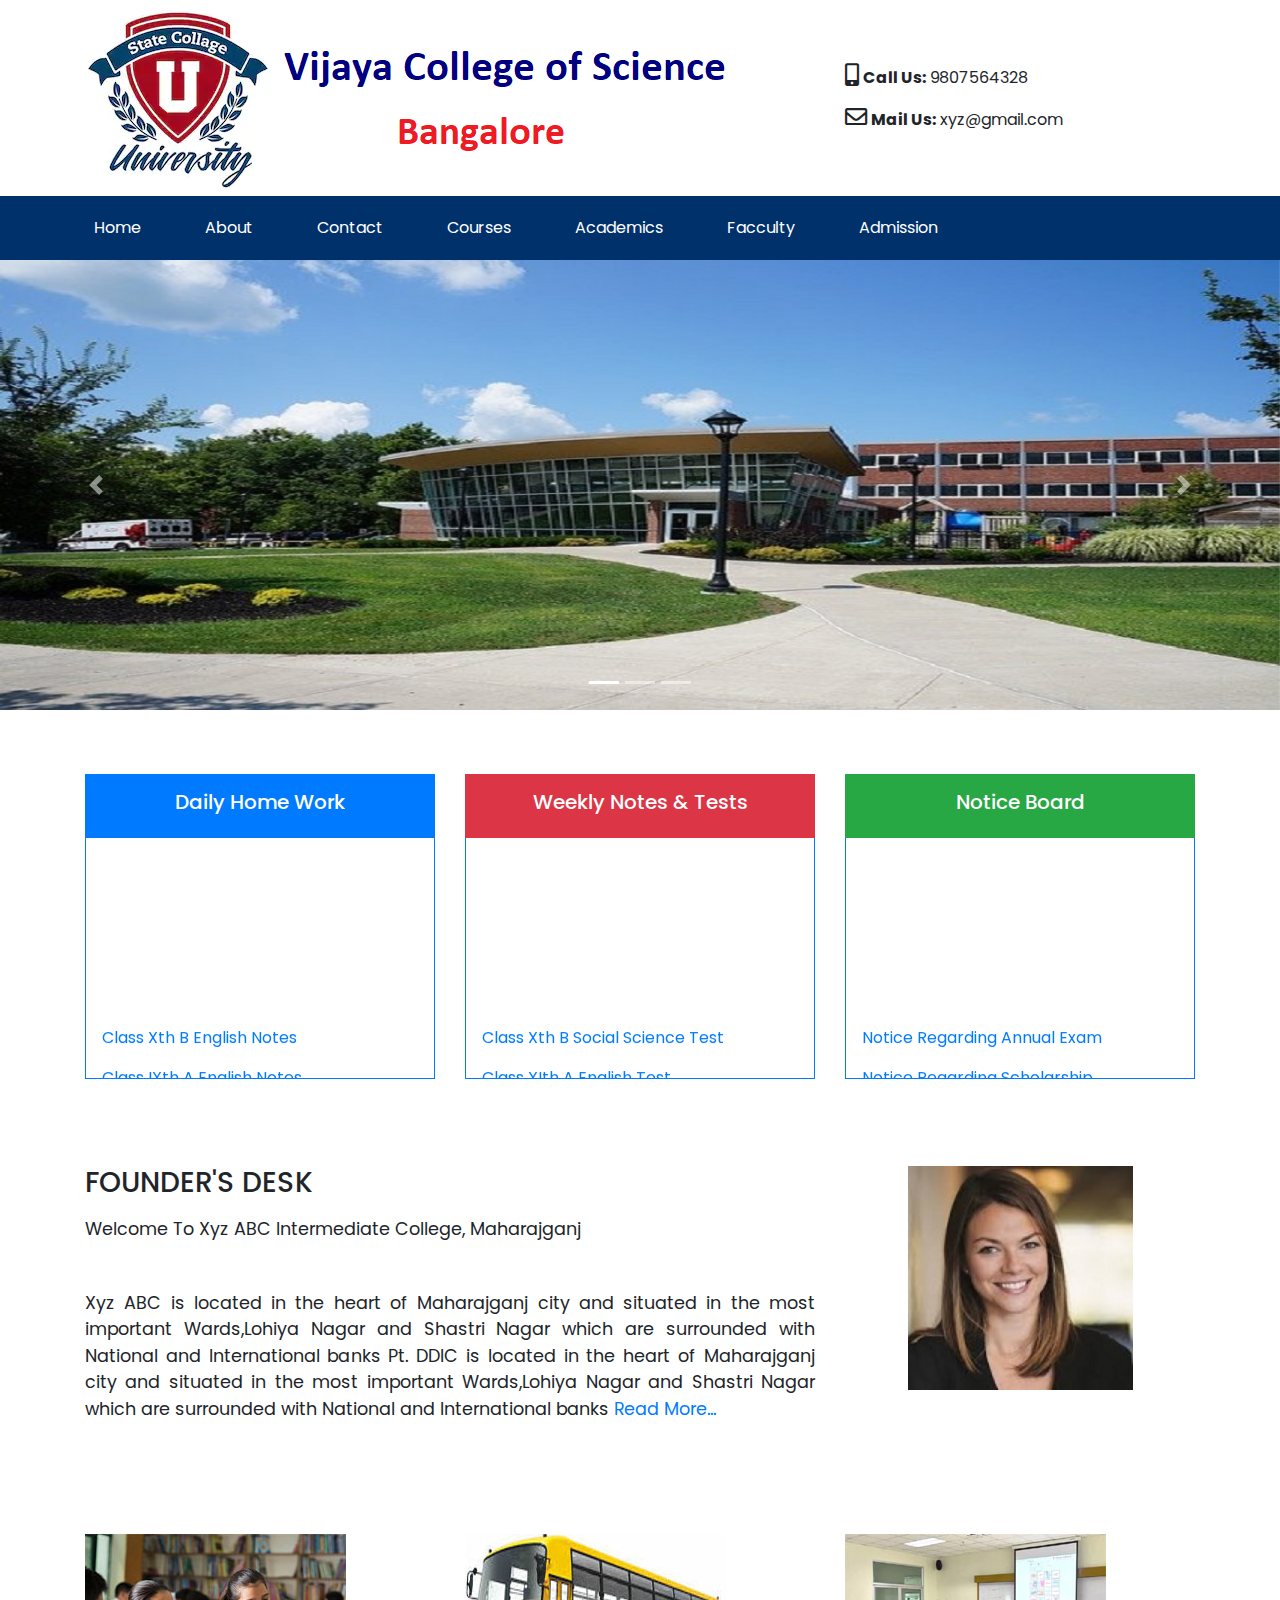
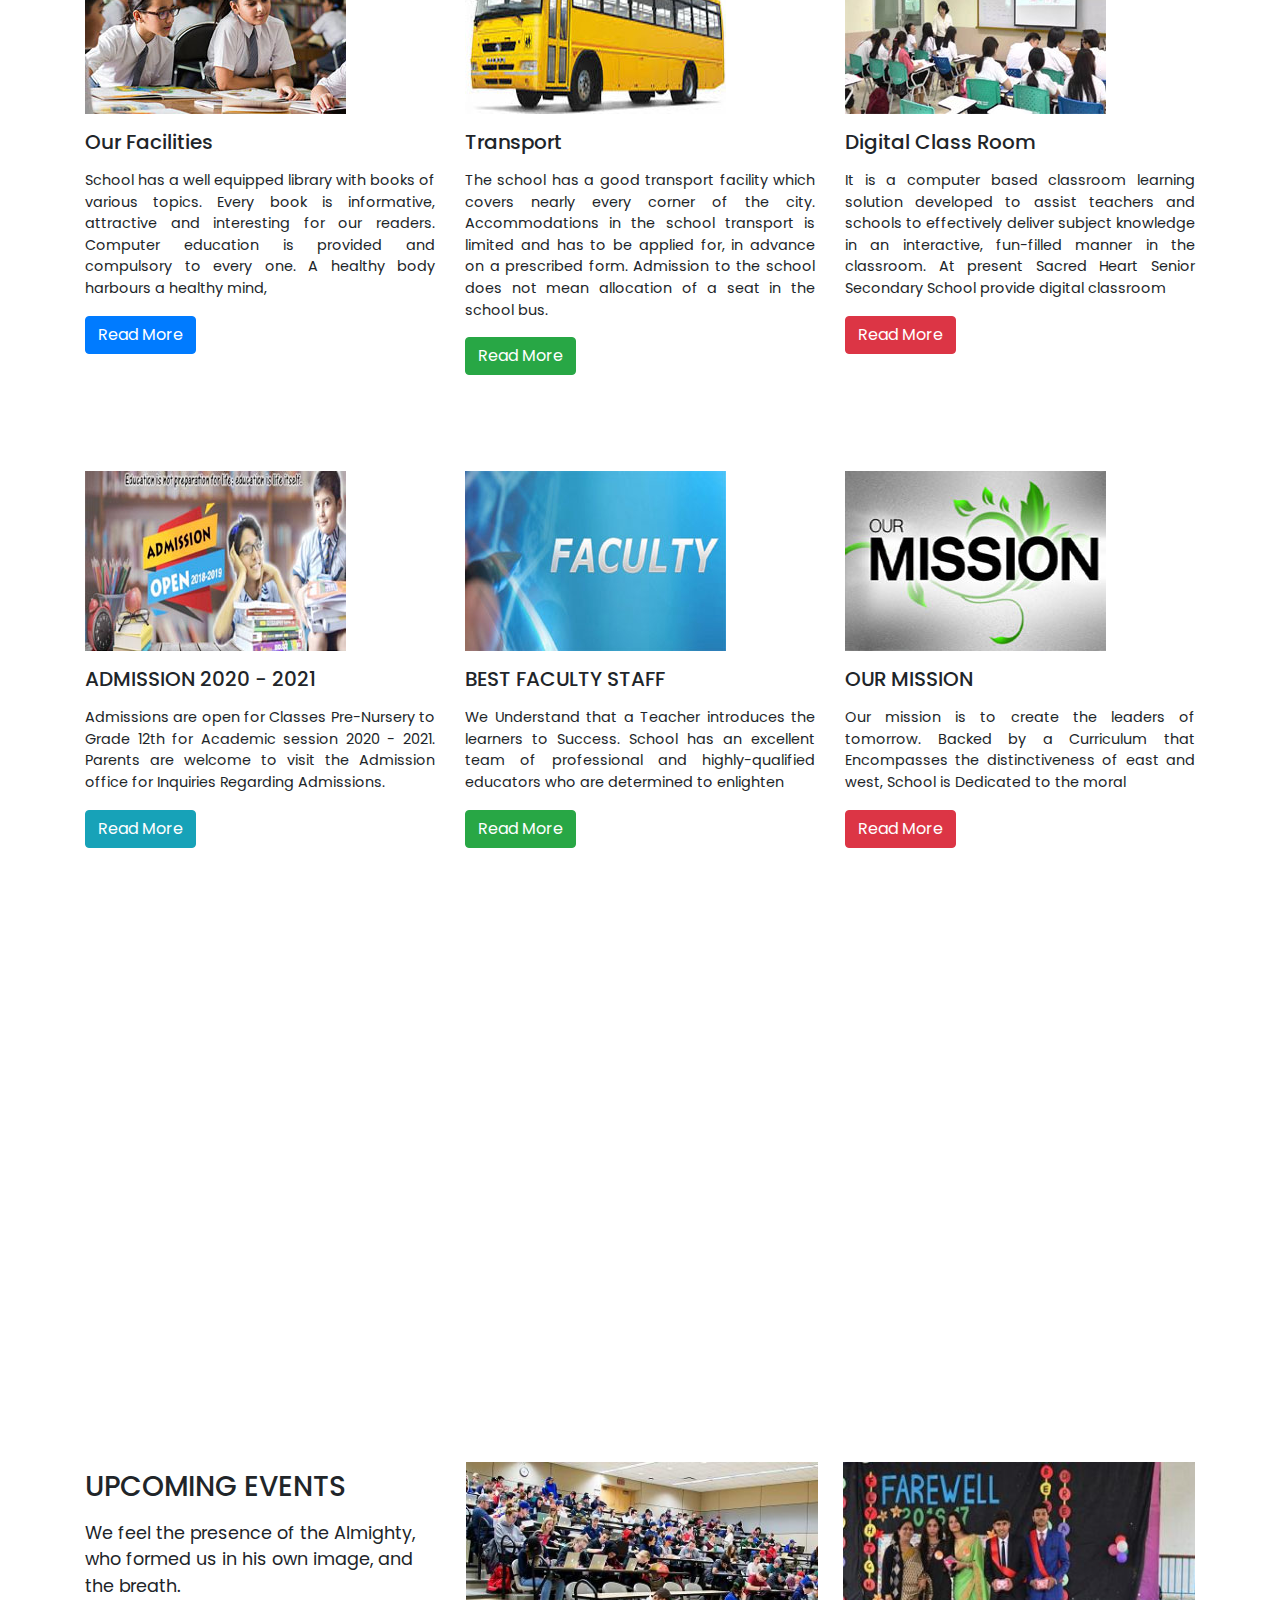
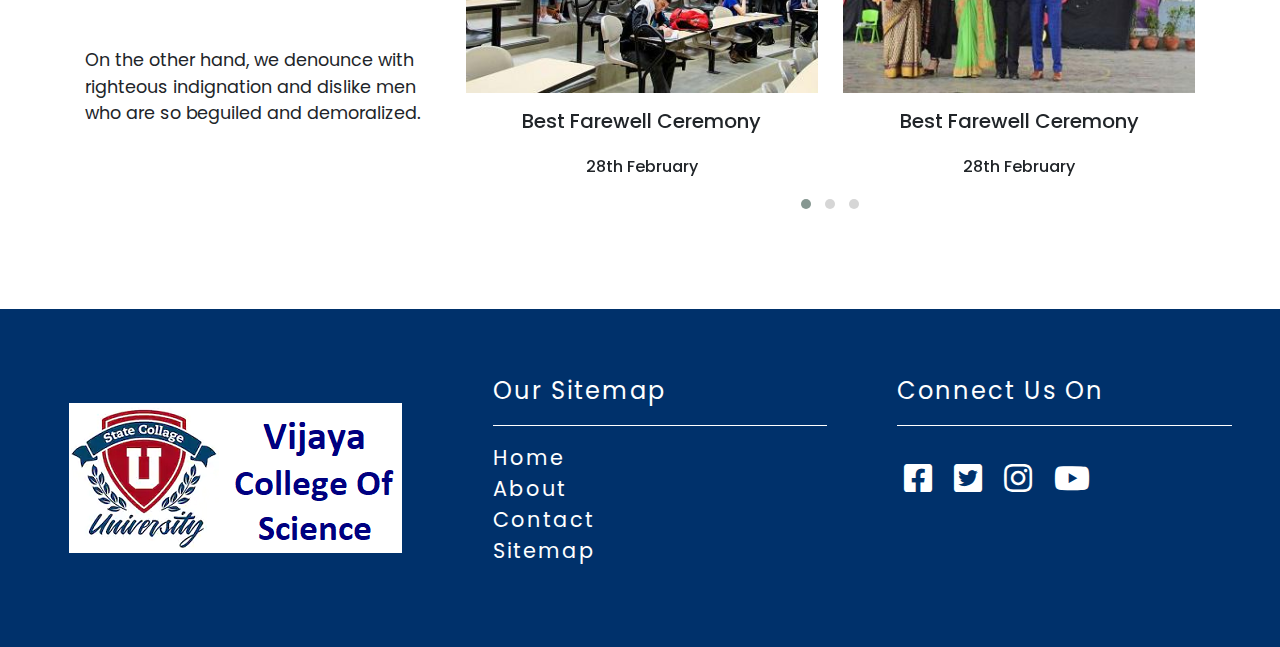
==== commit 8f37d3d1: "ss" ====
--- a/3/index.html
+++ b/3/index.html
@@ -172,7 +172,7 @@
             <h5 class="my-3">Our Facilities</h5>
             <p>School has a well equipped library with books of various topics. Every book is informative, attractive
               and interesting for our readers. Computer education is provided and compulsory to every one. A healthy
-              body harbours a healthy mind, keeping in view a regular monthly chek up by well qualified Physician.</p>
+              body harbours a healthy mind,</p>
               <a href="#" class="btn btn-primary">Read More</a>
           </div>
           <div class="col-lg-4 col-md-6 my-5">
@@ -188,7 +188,7 @@
             <h5 class="my-3">Digital Class Room</h5>
             <p>It is a computer based classroom learning solution developed to assist teachers and schools to
               effectively deliver subject knowledge in an interactive, fun-filled manner in the classroom. At present
-              Sacred Heart Senior Secondary School provide digital classroom for all students </p>
+              Sacred Heart Senior Secondary School provide digital classroom </p>
               <a href="#" class="btn btn-danger">Read More</a>
           </div>
           <div class="col-lg-4 col-md-6 my-5">
@@ -202,14 +202,14 @@
             <img src="./img/faculty.jpg" alt="">
             <h5 class="my-3">BEST FACULTY STAFF</h5>
             <p>We Understand that a Teacher introduces the learners to Success. School has an excellent team of
-              professional and highly-qualified educators who are determined to enlighten the lives of our learners.</p>
+              professional and highly-qualified educators who are determined to enlighten</p>
               <a href="#"  class="btn btn-success">Read More</a>
           </div>
           <div class="col-lg-4 col-md-6 my-5">
             <img src="./img/ms.jpg" alt="">
             <h5 class="my-3">OUR MISSION</h5>
             <p>Our mission is to create the leaders of tomorrow. Backed by a Curriculum that Encompasses the
-              distinctiveness of east and west, School is Dedicated to the moral, spiritual & ethical development.</p>
+              distinctiveness of east and west, School is Dedicated to the moral</p>
               <a href="#"  class="btn btn-danger">Read More</a>
           </div>
         </div>
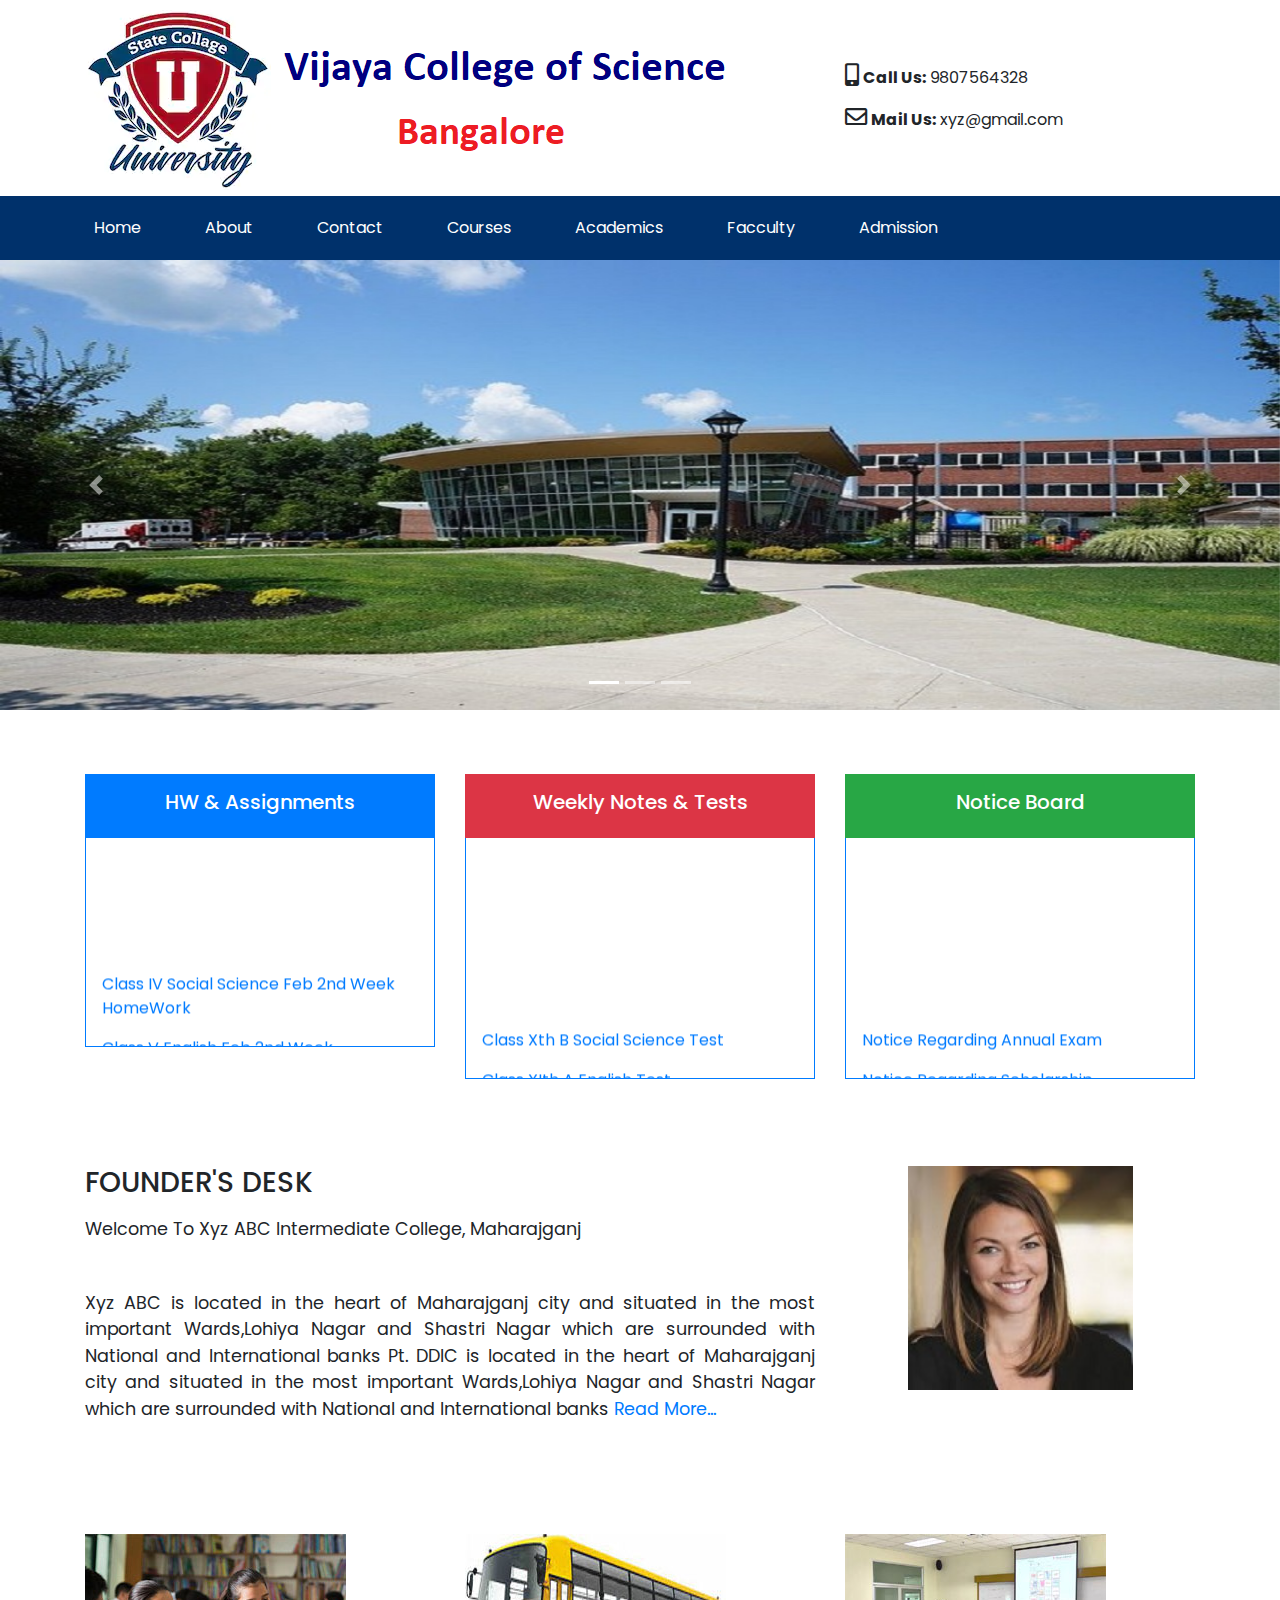
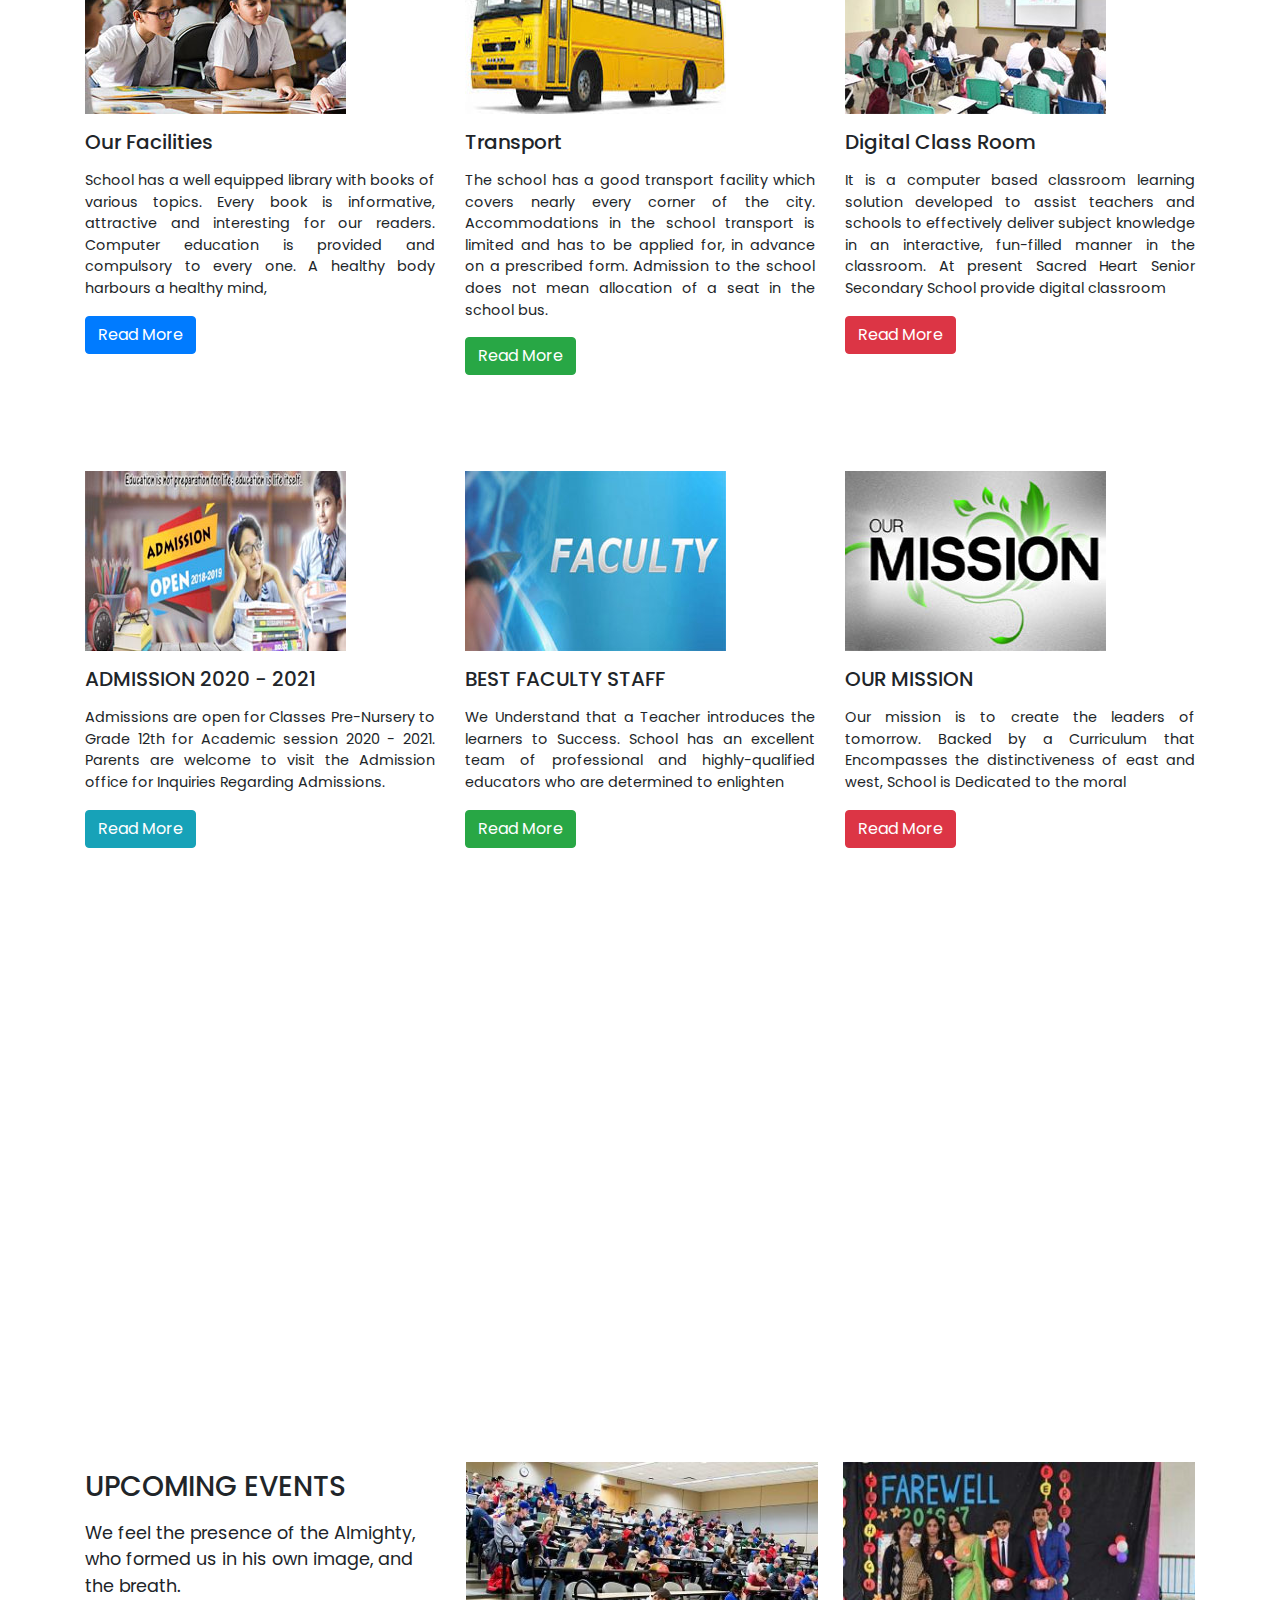
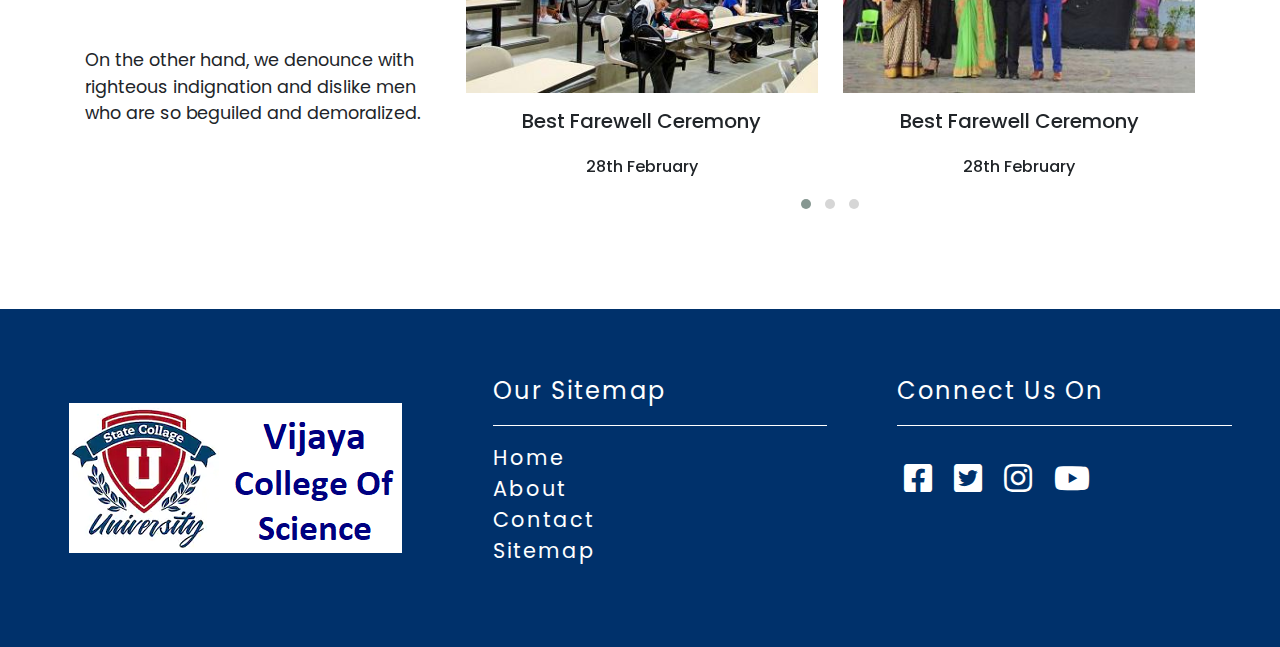
==== commit 6bd5d541: "linkwa updated" ====
--- a/3/index.html
+++ b/3/index.html
@@ -89,19 +89,17 @@
       <div class="col-md-4 my-3">
         <div class="noticeBoard">
           <div class="bg-primary py-3 text-center text-white">
-            <h5>Daily Home Work </h5>
+            <h5>HW & Assignments </h5>
           </div>
           <marquee class="border border-primary border-top-0" behavior="" direction="up" onmouseover="this.stop();"
             onmouseout="this.start();">
-            <p class="px-3"><a href="#">Class Xth B English Notes<img src="http://knit.ac.in/images/new_red.gif"
-                  alt=""></a></p>
-            <p class="px-3"><a href="#">Class IXth A English Notes<img src="http://knit.ac.in/images/new_red.gif"
-                  alt=""></a></p>
-            <p class="px-3"><a href="#">Class XIth C Chemistry Notes<img src="http://knit.ac.in/images/new_red.gif"
-                  alt=""></a></p>
-            <p class="px-3"><a href="#">Class XIIIth A Physics Notes</a></p>
-            <p class="px-3"><a href="#">Class VIIth B Math Notes</a></p>
-            <p class="px-3"><a href="#">Class VIth B History Notes</a></p>
+            <p class="px-3"><a href="https://ncert.nic.in/textbook/pdf/eemh1dd.zip">Class IV Social Science Feb 2nd Week HomeWork<img src="http://knit.ac.in/images/new_red.gif"
+                  alt=""></a></p>
+            <p class="px-3"><a href="https://ncert.nic.in/textbook/pdf/ehmh1dd.zip">Class V English Feb 2nd Week Assignments<img src="http://knit.ac.in/images/new_red.gif"
+                  alt=""></a></p>
+            <p class="px-3"><a href="https://ncert.nic.in/textbook/pdf/ehhn1dd.zip">Class VI Math Feb 1st Week HomeWork<img src="http://knit.ac.in/images/new_red.gif"
+                  alt=""></a></p>
+            <p class="px-3"><a href="https://ncert.nic.in/textbook/pdf/ehap1dd.zip">Class VII Science Feb kllk Assignments</a></p>
           </marquee>
         </div>
       </div>
@@ -112,15 +110,15 @@
           </div>
           <marquee class="border border-primary border-top-0" behavior="" direction="up" onmouseover="this.stop();"
             onmouseout="this.start();">
-            <p class="px-3"><a href="#">Class Xth B Social Science Test<img src="http://knit.ac.in/images/new_red.gif"
-                  alt=""></a></p>
-            <p class="px-3"><a href="#">Class XIth A English Test<img src="http://knit.ac.in/images/new_red.gif"
-                  alt=""></a></p>
-            <p class="px-3"><a href="#">Class XIIth B3 Math Test<img src="http://knit.ac.in/images/new_red.gif"
-                  alt=""></a></p>
-            <p class="px-3"><a href="#">Class IXth A Science Test</a></p>
-            <p class="px-3"><a href="#">Class Vth C Algebra Test</a></p>
-            <p class="px-3"><a href="#">Class VIIIth English Test</a></p>
+            <p class="px-3"><a href="https://forms.gle/H6wHNNuxc5X8byg59">Class Xth B Social Science Test<img src="http://knit.ac.in/images/new_red.gif"
+                  alt=""></a></p>
+            <p class="px-3"><a href="https://forms.gle/H6wHNNuxc5X8byg59">Class XIth A English Test<img src="http://knit.ac.in/images/new_red.gif"
+                  alt=""></a></p>
+            <p class="px-3"><a href="https://forms.gle/H6wHNNuxc5X8byg59">Class XIIth B3 Math Test<img src="http://knit.ac.in/images/new_red.gif"
+                  alt=""></a></p>
+            <p class="px-3"><a href="https://ncert.nic.in/textbook/pdf/eemh1dd.zip">Class IXth A Science Notes</a></p>
+            <p class="px-3"><a href="https://ncert.nic.in/textbook/pdf/eemh1dd.zip">Class Vth C Algebra Notes</a></p>
+            <p class="px-3"><a href="https://forms.gle/H6wHNNuxc5X8byg59">Class VIIIth English Test</a></p>
           </marquee>
         </div>
       </div>
@@ -131,15 +129,15 @@
           </div>
           <marquee class="border border-primary border-top-0" behavior="" direction="up" onmouseover="this.stop();"
             onmouseout="this.start();">
-            <p class="px-3"><a href="#">Notice Regarding Annual Exam<img src="http://knit.ac.in/images/new_red.gif"
-                  alt=""></a></p>
-            <p class="px-3"><a href="#">Notice Regarding Scholarship<img src="http://knit.ac.in/images/new_red.gif"
-                  alt=""></a></p>
-            <p class="px-3"><a href="#">Admission 2021-22 Notice<img src="http://knit.ac.in/images/new_red.gif"
-                  alt=""></a></p>
-            <p class="px-3"><a href="#">Fee Structure Session 2021-22</a></p>
-            <p class="px-3"><a href="#">amet consectetur adipisicing elit.</a></p>
-            <p class="px-3"><a href="#">amet consectetur adipisicing elit.</a></p>
+            <p class="px-3"><a href="https://drive.google.com/file/d/1KJDI0pV-AyYC2qOc3wQtW0gtzXb6mws_/view?usp=sharing">Notice Regarding Annual Exam<img src="http://knit.ac.in/images/new_red.gif"
+                  alt=""></a></p>
+            <p class="px-3"><a href="https://drive.google.com/file/d/1VzOBoRBQL9swExXLgirZIjZgi68ph9_Y/view?usp=sharing">Notice Regarding Scholarship<img src="http://knit.ac.in/images/new_red.gif"
+                  alt=""></a></p>
+            <p class="px-3"><a href="https://drive.google.com/file/d/0B1cK80AzllZacFpuYkxpWWlhbzQ/view?usp=sharing">Admission 2021-22 Notice<img src="http://knit.ac.in/images/new_red.gif"
+                  alt=""></a></p>
+            <p class="px-3"><a href="https://drive.google.com/file/d/0B1cK80AzllZacFpuYkxpWWlhbzQ/view?usp=sharing">Fee Structure Session 2021-22</a></p>
+            <p class="px-3"><a href="https://drive.google.com/file/d/0B1cK80AzllZacFpuYkxpWWlhbzQ/view?usp=sharing">amet consectetur adipisicing elit.</a></p>
+            <p class="px-3"><a href="https://drive.google.com/file/d/0B1cK80AzllZacFpuYkxpWWlhbzQ/view?usp=sharing">amet consectetur adipisicing elit.</a></p>
           </marquee>
         </div>
       </div>
